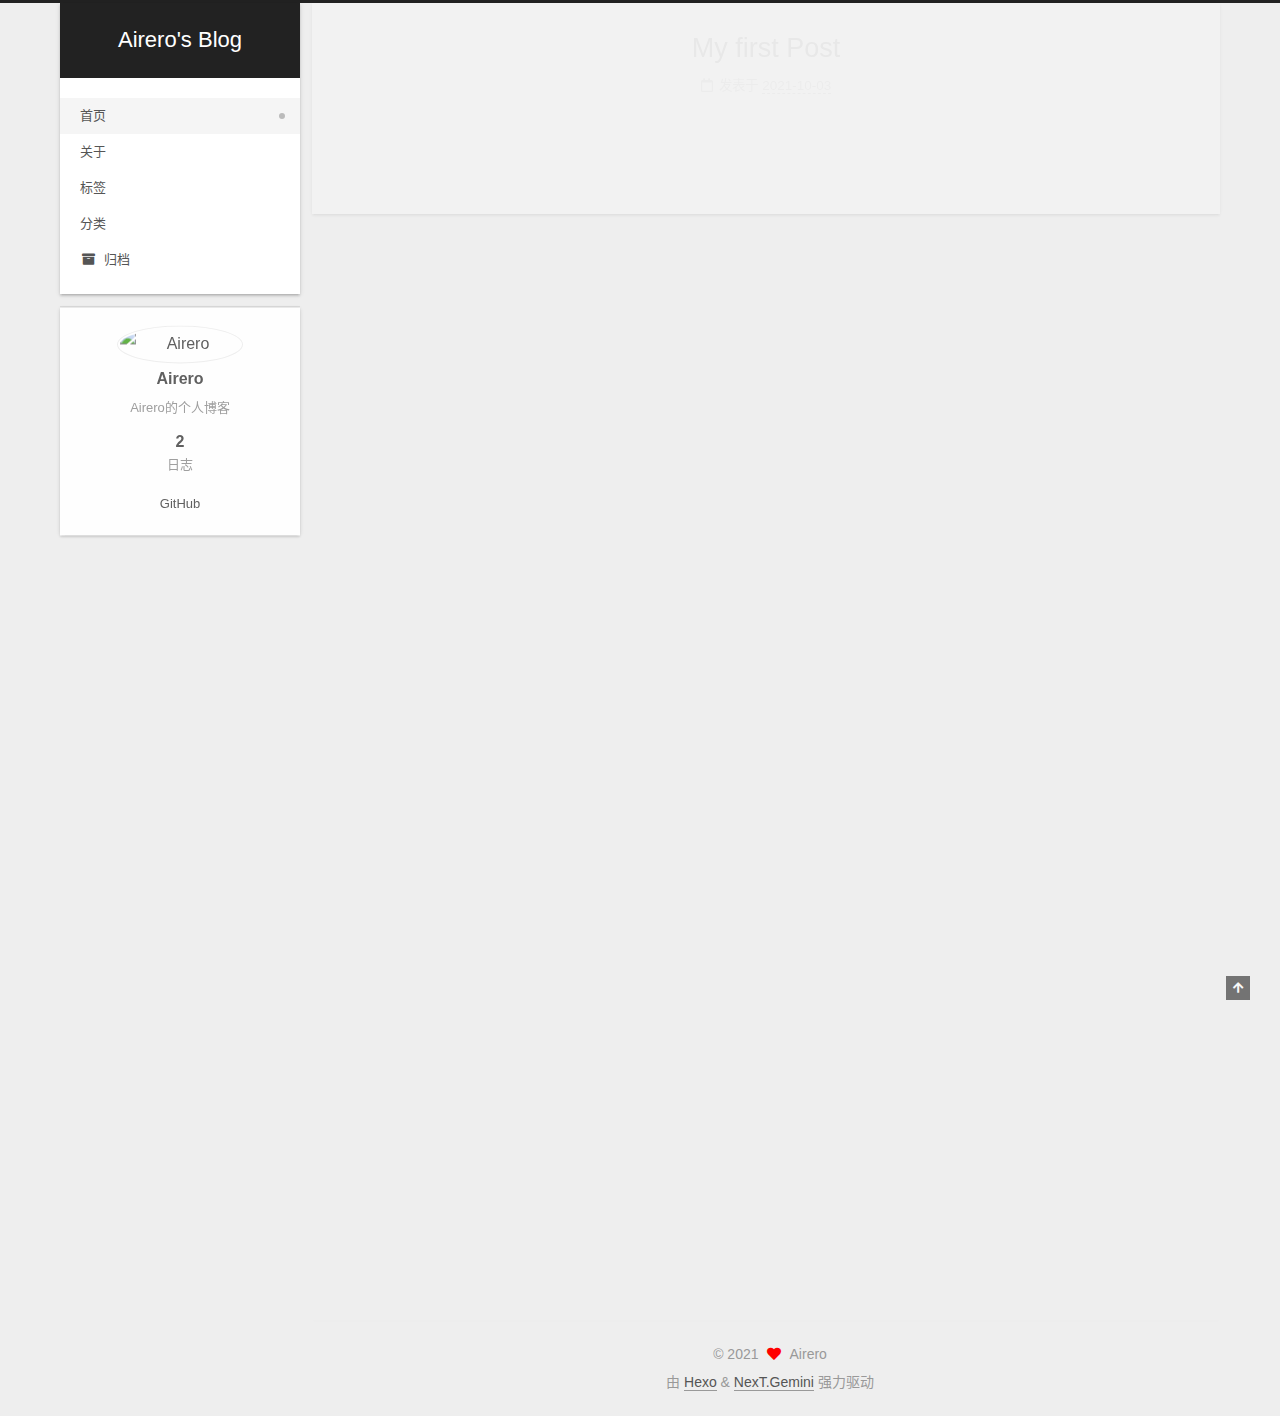
==== index.html @ 8862ce46 "Site updated: 2021-10-03 20:05:01" ====
<!DOCTYPE html>
<html lang="zh-CN">
<head>
  <meta charset="UTF-8">
<meta name="viewport" content="width=device-width, initial-scale=1, maximum-scale=2">
<meta name="theme-color" content="#222">
<meta name="generator" content="Hexo 5.4.0">
  <link rel="apple-touch-icon" sizes="180x180" href="/images/apple-touch-icon-next.png">
  <link rel="icon" type="image/png" sizes="32x32" href="/images/favicon-32x32-next.png">
  <link rel="icon" type="image/png" sizes="16x16" href="/images/favicon-16x16-next.png">
  <link rel="mask-icon" href="/images/logo.svg" color="#222">

<link rel="stylesheet" href="/css/main.css">


<link rel="stylesheet" href="/lib/font-awesome/css/all.min.css">

<script id="hexo-configurations">
    var NexT = window.NexT || {};
    var CONFIG = {"hostname":"example.com","root":"/","scheme":"Gemini","version":"7.8.0","exturl":false,"sidebar":{"position":"left","display":"post","padding":18,"offset":12,"onmobile":false},"copycode":{"enable":false,"show_result":false,"style":null},"back2top":{"enable":true,"sidebar":false,"scrollpercent":false},"bookmark":{"enable":false,"color":"#222","save":"auto"},"fancybox":false,"mediumzoom":false,"lazyload":false,"pangu":false,"comments":{"style":"tabs","active":null,"storage":true,"lazyload":false,"nav":null},"algolia":{"hits":{"per_page":10},"labels":{"input_placeholder":"Search for Posts","hits_empty":"We didn't find any results for the search: ${query}","hits_stats":"${hits} results found in ${time} ms"}},"localsearch":{"enable":false,"trigger":"auto","top_n_per_article":1,"unescape":false,"preload":false},"motion":{"enable":true,"async":false,"transition":{"post_block":"fadeIn","post_header":"slideDownIn","post_body":"slideDownIn","coll_header":"slideLeftIn","sidebar":"slideUpIn"}}};
  </script>

  <meta name="description" content="Airero的个人博客">
<meta property="og:type" content="website">
<meta property="og:title" content="Airero&#39;s Blog">
<meta property="og:url" content="http://example.com/index.html">
<meta property="og:site_name" content="Airero&#39;s Blog">
<meta property="og:description" content="Airero的个人博客">
<meta property="og:locale" content="zh_CN">
<meta property="article:author" content="Airero">
<meta name="twitter:card" content="summary">

<link rel="canonical" href="http://example.com/">


<script id="page-configurations">
  // https://hexo.io/docs/variables.html
  CONFIG.page = {
    sidebar: "",
    isHome : true,
    isPost : false,
    lang   : 'zh-CN'
  };
</script>

  <title>Airero's Blog</title>
  






  <noscript>
  <style>
  .use-motion .brand,
  .use-motion .menu-item,
  .sidebar-inner,
  .use-motion .post-block,
  .use-motion .pagination,
  .use-motion .comments,
  .use-motion .post-header,
  .use-motion .post-body,
  .use-motion .collection-header { opacity: initial; }

  .use-motion .site-title,
  .use-motion .site-subtitle {
    opacity: initial;
    top: initial;
  }

  .use-motion .logo-line-before i { left: initial; }
  .use-motion .logo-line-after i { right: initial; }
  </style>
</noscript>

</head>

<body itemscope itemtype="http://schema.org/WebPage">
  <div class="container use-motion">
    <div class="headband"></div>

    <header class="header" itemscope itemtype="http://schema.org/WPHeader">
      <div class="header-inner"><div class="site-brand-container">
  <div class="site-nav-toggle">
    <div class="toggle" aria-label="切换导航栏">
      <span class="toggle-line toggle-line-first"></span>
      <span class="toggle-line toggle-line-middle"></span>
      <span class="toggle-line toggle-line-last"></span>
    </div>
  </div>

  <div class="site-meta">

    <a href="/" class="brand" rel="start">
      <span class="logo-line-before"><i></i></span>
      <h1 class="site-title">Airero's Blog</h1>
      <span class="logo-line-after"><i></i></span>
    </a>
  </div>

  <div class="site-nav-right">
    <div class="toggle popup-trigger">
    </div>
  </div>
</div>




<nav class="site-nav">
  <ul id="menu" class="main-menu menu">
        <li class="menu-item menu-item-home">

    <a href="/" rel="section"><i class="home fa-fw"></i>首页</a>

  </li>
        <li class="menu-item menu-item-about">

    <a href="/about/" rel="section"><i class="user fa-fw"></i>关于</a>

  </li>
        <li class="menu-item menu-item-tags">

    <a href="/tags/" rel="section"><i class="tags fa-fw"></i>标签</a>

  </li>
        <li class="menu-item menu-item-categories">

    <a href="/categories/" rel="section"><i class="th fa-fw"></i>分类</a>

  </li>
        <li class="menu-item menu-item-archives">

    <a href="/archives/" rel="section"><i class="fa fa-archive fa-fw"></i>归档</a>

  </li>
  </ul>
</nav>




</div>
    </header>

    
  <div class="back-to-top">
    <i class="fa fa-arrow-up"></i>
    <span>0%</span>
  </div>


    <main class="main">
      <div class="main-inner">
        <div class="content-wrap">
          

          <div class="content index posts-expand">
            
      
  
  
  <article itemscope itemtype="http://schema.org/Article" class="post-block" lang="zh-CN">
    <link itemprop="mainEntityOfPage" href="http://example.com/2021/10/03/My-first-Post/">

    <span hidden itemprop="author" itemscope itemtype="http://schema.org/Person">
      <meta itemprop="image" content="/images/avatar.jpg">
      <meta itemprop="name" content="Airero">
      <meta itemprop="description" content="Airero的个人博客">
    </span>

    <span hidden itemprop="publisher" itemscope itemtype="http://schema.org/Organization">
      <meta itemprop="name" content="Airero's Blog">
    </span>
      <header class="post-header">
        <h2 class="post-title" itemprop="name headline">
          
            <a href="/2021/10/03/My-first-Post/" class="post-title-link" itemprop="url">My first Post</a>
        </h2>

        <div class="post-meta">
            <span class="post-meta-item">
              <span class="post-meta-item-icon">
                <i class="far fa-calendar"></i>
              </span>
              <span class="post-meta-item-text">发表于</span>

              <time title="创建时间：2021-10-03 19:29:05" itemprop="dateCreated datePublished" datetime="2021-10-03T19:29:05+08:00">2021-10-03</time>
            </span>

          

        </div>
      </header>

    
    
    
    <div class="post-body" itemprop="articleBody">

      
          
      
    </div>

    
    
    
      <footer class="post-footer">
        <div class="post-eof"></div>
      </footer>
  </article>
  
  
  

      
  
  
  <article itemscope itemtype="http://schema.org/Article" class="post-block" lang="zh-CN">
    <link itemprop="mainEntityOfPage" href="http://example.com/2021/10/03/hello-world/">

    <span hidden itemprop="author" itemscope itemtype="http://schema.org/Person">
      <meta itemprop="image" content="/images/avatar.jpg">
      <meta itemprop="name" content="Airero">
      <meta itemprop="description" content="Airero的个人博客">
    </span>

    <span hidden itemprop="publisher" itemscope itemtype="http://schema.org/Organization">
      <meta itemprop="name" content="Airero's Blog">
    </span>
      <header class="post-header">
        <h2 class="post-title" itemprop="name headline">
          
            <a href="/2021/10/03/hello-world/" class="post-title-link" itemprop="url">Hello World</a>
        </h2>

        <div class="post-meta">
            <span class="post-meta-item">
              <span class="post-meta-item-icon">
                <i class="far fa-calendar"></i>
              </span>
              <span class="post-meta-item-text">发表于</span>

              <time title="创建时间：2021-10-03 14:54:26" itemprop="dateCreated datePublished" datetime="2021-10-03T14:54:26+08:00">2021-10-03</time>
            </span>

          

        </div>
      </header>

    
    
    
    <div class="post-body" itemprop="articleBody">

      
          <p>Welcome to <a target="_blank" rel="noopener" href="https://hexo.io/">Hexo</a>! This is your very first post. Check <a target="_blank" rel="noopener" href="https://hexo.io/docs/">documentation</a> for more info. If you get any problems when using Hexo, you can find the answer in <a target="_blank" rel="noopener" href="https://hexo.io/docs/troubleshooting.html">troubleshooting</a> or you can ask me on <a target="_blank" rel="noopener" href="https://github.com/hexojs/hexo/issues">GitHub</a>.</p>
<h2 id="Quick-Start"><a href="#Quick-Start" class="headerlink" title="Quick Start"></a>Quick Start</h2><h3 id="Create-a-new-post"><a href="#Create-a-new-post" class="headerlink" title="Create a new post"></a>Create a new post</h3><figure class="highlight bash"><table><tr><td class="gutter"><pre><span class="line">1</span><br></pre></td><td class="code"><pre><span class="line">$ hexo new <span class="string">&quot;My New Post&quot;</span></span><br></pre></td></tr></table></figure>

<p>More info: <a target="_blank" rel="noopener" href="https://hexo.io/docs/writing.html">Writing</a></p>
<h3 id="Run-server"><a href="#Run-server" class="headerlink" title="Run server"></a>Run server</h3><figure class="highlight bash"><table><tr><td class="gutter"><pre><span class="line">1</span><br></pre></td><td class="code"><pre><span class="line">$ hexo server</span><br></pre></td></tr></table></figure>

<p>More info: <a target="_blank" rel="noopener" href="https://hexo.io/docs/server.html">Server</a></p>
<h3 id="Generate-static-files"><a href="#Generate-static-files" class="headerlink" title="Generate static files"></a>Generate static files</h3><figure class="highlight bash"><table><tr><td class="gutter"><pre><span class="line">1</span><br></pre></td><td class="code"><pre><span class="line">$ hexo generate</span><br></pre></td></tr></table></figure>

<p>More info: <a target="_blank" rel="noopener" href="https://hexo.io/docs/generating.html">Generating</a></p>
<h3 id="Deploy-to-remote-sites"><a href="#Deploy-to-remote-sites" class="headerlink" title="Deploy to remote sites"></a>Deploy to remote sites</h3><figure class="highlight bash"><table><tr><td class="gutter"><pre><span class="line">1</span><br></pre></td><td class="code"><pre><span class="line">$ hexo deploy</span><br></pre></td></tr></table></figure>

<p>More info: <a target="_blank" rel="noopener" href="https://hexo.io/docs/one-command-deployment.html">Deployment</a></p>

      
    </div>

    
    
    
      <footer class="post-footer">
        <div class="post-eof"></div>
      </footer>
  </article>
  
  
  


  



          </div>
          

<script>
  window.addEventListener('tabs:register', () => {
    let { activeClass } = CONFIG.comments;
    if (CONFIG.comments.storage) {
      activeClass = localStorage.getItem('comments_active') || activeClass;
    }
    if (activeClass) {
      let activeTab = document.querySelector(`a[href="#comment-${activeClass}"]`);
      if (activeTab) {
        activeTab.click();
      }
    }
  });
  if (CONFIG.comments.storage) {
    window.addEventListener('tabs:click', event => {
      if (!event.target.matches('.tabs-comment .tab-content .tab-pane')) return;
      let commentClass = event.target.classList[1];
      localStorage.setItem('comments_active', commentClass);
    });
  }
</script>

        </div>
          
  
  <div class="toggle sidebar-toggle">
    <span class="toggle-line toggle-line-first"></span>
    <span class="toggle-line toggle-line-middle"></span>
    <span class="toggle-line toggle-line-last"></span>
  </div>

  <aside class="sidebar">
    <div class="sidebar-inner">

      <ul class="sidebar-nav motion-element">
        <li class="sidebar-nav-toc">
          文章目录
        </li>
        <li class="sidebar-nav-overview">
          站点概览
        </li>
      </ul>

      <!--noindex-->
      <div class="post-toc-wrap sidebar-panel">
      </div>
      <!--/noindex-->

      <div class="site-overview-wrap sidebar-panel">
        <div class="site-author motion-element" itemprop="author" itemscope itemtype="http://schema.org/Person">
    <img class="site-author-image" itemprop="image" alt="Airero"
      src="/images/avatar.jpg">
  <p class="site-author-name" itemprop="name">Airero</p>
  <div class="site-description" itemprop="description">Airero的个人博客</div>
</div>
<div class="site-state-wrap motion-element">
  <nav class="site-state">
      <div class="site-state-item site-state-posts">
          <a href="/archives/">
        
          <span class="site-state-item-count">2</span>
          <span class="site-state-item-name">日志</span>
        </a>
      </div>
  </nav>
</div>
  <div class="links-of-author motion-element">
      <span class="links-of-author-item">
        <a href="https://github.com/Airero" title="GitHub → https:&#x2F;&#x2F;github.com&#x2F;Airero" rel="noopener" target="_blank"><i class="github fa-fw"></i>GitHub</a>
      </span>
  </div>



      </div>

    </div>
  </aside>
  <div id="sidebar-dimmer"></div>


      </div>
    </main>

    <footer class="footer">
      <div class="footer-inner">
        

        

<div class="copyright">
  
  &copy; 
  <span itemprop="copyrightYear">2021</span>
  <span class="with-love">
    <i class="fa fa-heart"></i>
  </span>
  <span class="author" itemprop="copyrightHolder">Airero</span>
</div>
  <div class="powered-by">由 <a href="https://hexo.io/" class="theme-link" rel="noopener" target="_blank">Hexo</a> & <a href="https://theme-next.org/" class="theme-link" rel="noopener" target="_blank">NexT.Gemini</a> 强力驱动
  </div>

        








      </div>
    </footer>
  </div>

  
  <script src="/lib/anime.min.js"></script>
  <script src="/lib/velocity/velocity.min.js"></script>
  <script src="/lib/velocity/velocity.ui.min.js"></script>

<script src="/js/utils.js"></script>

<script src="/js/motion.js"></script>


<script src="/js/schemes/pisces.js"></script>


<script src="/js/next-boot.js"></script>




  















  

  

</body>
</html>
---- css/main.css ----
:root {
  --body-bg-color: #eee;
  --content-bg-color: #fff;
  --card-bg-color: #f5f5f5;
  --text-color: #555;
  --blockquote-color: #666;
  --link-color: #555;
  --link-hover-color: #222;
  --brand-color: #fff;
  --brand-hover-color: #fff;
  --table-row-odd-bg-color: #f9f9f9;
  --table-row-hover-bg-color: #f5f5f5;
  --menu-item-bg-color: #f5f5f5;
  --btn-default-bg: #fff;
  --btn-default-color: #555;
  --btn-default-border-color: #555;
  --btn-default-hover-bg: #222;
  --btn-default-hover-color: #fff;
  --btn-default-hover-border-color: #222;
}
html {
  line-height: 1.15; /* 1 */
  -webkit-text-size-adjust: 100%; /* 2 */
}
body {
  margin: 0;
}
main {
  display: block;
}
h1 {
  font-size: 2em;
  margin: 0.67em 0;
}
hr {
  box-sizing: content-box; /* 1 */
  height: 0; /* 1 */
  overflow: visible; /* 2 */
}
pre {
  font-family: monospace, monospace; /* 1 */
  font-size: 1em; /* 2 */
}
a {
  background: transparent;
}
abbr[title] {
  border-bottom: none; /* 1 */
  text-decoration: underline; /* 2 */
  text-decoration: underline dotted; /* 2 */
}
b,
strong {
  font-weight: bolder;
}
code,
kbd,
samp {
  font-family: monospace, monospace; /* 1 */
  font-size: 1em; /* 2 */
}
small {
  font-size: 80%;
}
sub,
sup {
  font-size: 75%;
  line-height: 0;
  position: relative;
  vertical-align: baseline;
}
sub {
  bottom: -0.25em;
}
sup {
  top: -0.5em;
}
img {
  border-style: none;
}
button,
input,
optgroup,
select,
textarea {
  font-family: inherit; /* 1 */
  font-size: 100%; /* 1 */
  line-height: 1.15; /* 1 */
  margin: 0; /* 2 */
}
button,
input {
/* 1 */
  overflow: visible;
}
button,
select {
/* 1 */
  text-transform: none;
}
button,
[type='button'],
[type='reset'],
[type='submit'] {
  -webkit-appearance: button;
}
button::-moz-focus-inner,
[type='button']::-moz-focus-inner,
[type='reset']::-moz-focus-inner,
[type='submit']::-moz-focus-inner {
  border-style: none;
  padding: 0;
}
button:-moz-focusring,
[type='button']:-moz-focusring,
[type='reset']:-moz-focusring,
[type='submit']:-moz-focusring {
  outline: 1px dotted ButtonText;
}
fieldset {
  padding: 0.35em 0.75em 0.625em;
}
legend {
  box-sizing: border-box; /* 1 */
  color: inherit; /* 2 */
  display: table; /* 1 */
  max-width: 100%; /* 1 */
  padding: 0; /* 3 */
  white-space: normal; /* 1 */
}
progress {
  vertical-align: baseline;
}
textarea {
  overflow: auto;
}
[type='checkbox'],
[type='radio'] {
  box-sizing: border-box; /* 1 */
  padding: 0; /* 2 */
}
[type='number']::-webkit-inner-spin-button,
[type='number']::-webkit-outer-spin-button {
  height: auto;
}
[type='search'] {
  outline-offset: -2px; /* 2 */
  -webkit-appearance: textfield; /* 1 */
}
[type='search']::-webkit-search-decoration {
  -webkit-appearance: none;
}
::-webkit-file-upload-button {
  font: inherit; /* 2 */
  -webkit-appearance: button; /* 1 */
}
details {
  display: block;
}
summary {
  display: list-item;
}
template {
  display: none;
}
[hidden] {
  display: none;
}
::selection {
  background: #262a30;
  color: #eee;
}
html,
body {
  height: 100%;
}
body {
  background: var(--body-bg-color);
  color: var(--text-color);
  font-family: 'Lato', "PingFang SC", "Microsoft YaHei", sans-serif;
  font-size: 1em;
  line-height: 2;
}
@media (max-width: 991px) {
  body {
    padding-left: 0 !important;
    padding-right: 0 !important;
  }
}
h1,
h2,
h3,
h4,
h5,
h6 {
  font-family: 'Lato', "PingFang SC", "Microsoft YaHei", sans-serif;
  font-weight: bold;
  line-height: 1.5;
  margin: 20px 0 15px;
}
h1 {
  font-size: 1.5em;
}
h2 {
  font-size: 1.375em;
}
h3 {
  font-size: 1.25em;
}
h4 {
  font-size: 1.125em;
}
h5 {
  font-size: 1em;
}
h6 {
  font-size: 0.875em;
}
p {
  margin: 0 0 20px 0;
}
a,
span.exturl {
  border-bottom: 1px solid #999;
  color: var(--link-color);
  outline: 0;
  text-decoration: none;
  overflow-wrap: break-word;
  word-wrap: break-word;
  cursor: pointer;
}
a:hover,
span.exturl:hover {
  border-bottom-color: var(--link-hover-color);
  color: var(--link-hover-color);
}
iframe,
img,
video {
  display: block;
  margin-left: auto;
  margin-right: auto;
  max-width: 100%;
}
hr {
  background-image: repeating-linear-gradient(-45deg, #ddd, #ddd 4px, transparent 4px, transparent 8px);
  border: 0;
  height: 3px;
  margin: 40px 0;
}
blockquote {
  border-left: 4px solid #ddd;
  color: var(--blockquote-color);
  margin: 0;
  padding: 0 15px;
}
blockquote cite::before {
  content: '-';
  padding: 0 5px;
}
dt {
  font-weight: bold;
}
dd {
  margin: 0;
  padding: 0;
}
kbd {
  background-color: #f5f5f5;
  background-image: linear-gradient(#eee, #fff, #eee);
  border: 1px solid #ccc;
  border-radius: 0.2em;
  box-shadow: 0.1em 0.1em 0.2em rgba(0,0,0,0.1);
  color: #555;
  font-family: inherit;
  padding: 0.1em 0.3em;
  white-space: nowrap;
}
.table-container {
  overflow: auto;
}
table {
  border-collapse: collapse;
  border-spacing: 0;
  font-size: 0.875em;
  margin: 0 0 20px 0;
  width: 100%;
}
tbody tr:nth-of-type(odd) {
  background: var(--table-row-odd-bg-color);
}
tbody tr:hover {
  background: var(--table-row-hover-bg-color);
}
caption,
th,
td {
  font-weight: normal;
  padding: 8px;
  vertical-align: middle;
}
th,
td {
  border: 1px solid #ddd;
  border-bottom: 3px solid #ddd;
}
th {
  font-weight: 700;
  padding-bottom: 10px;
}
td {
  border-bottom-width: 1px;
}
.btn {
  background: var(--btn-default-bg);
  border: 2px solid var(--btn-default-border-color);
  border-radius: 2px;
  color: var(--btn-default-color);
  display: inline-block;
  font-size: 0.875em;
  line-height: 2;
  padding: 0 20px;
  text-decoration: none;
  transition-property: background-color;
  transition-delay: 0s;
  transition-duration: 0.2s;
  transition-timing-function: ease-in-out;
}
.btn:hover {
  background: var(--btn-default-hover-bg);
  border-color: var(--btn-default-hover-border-color);
  color: var(--btn-default-hover-color);
}
.btn + .btn {
  margin: 0 0 8px 8px;
}
.btn .fa-fw {
  text-align: left;
  width: 1.285714285714286em;
}
.toggle {
  line-height: 0;
}
.toggle .toggle-line {
  background: #fff;
  display: inline-block;
  height: 2px;
  left: 0;
  position: relative;
  top: 0;
  transition: all 0.4s;
  vertical-align: top;
  width: 100%;
}
.toggle .toggle-line:not(:first-child) {
  margin-top: 3px;
}
.toggle.toggle-arrow .toggle-line-first {
  left: 50%;
  top: 2px;
  transform: rotate(45deg);
  width: 50%;
}
.toggle.toggle-arrow .toggle-line-middle {
  left: 2px;
  width: 90%;
}
.toggle.toggle-arrow .toggle-line-last {
  left: 50%;
  top: -2px;
  transform: rotate(-45deg);
  width: 50%;
}
.toggle.toggle-close .toggle-line-first {
  transform: rotate(-45deg);
  top: 5px;
}
.toggle.toggle-close .toggle-line-middle {
  opacity: 0;
}
.toggle.toggle-close .toggle-line-last {
  transform: rotate(45deg);
  top: -5px;
}
.highlight,
pre {
  background: #f7f7f7;
  color: #4d4d4c;
  line-height: 1.6;
  margin: 0 auto 20px;
}
pre,
code {
  font-family: consolas, Menlo, monospace, "PingFang SC", "Microsoft YaHei";
}
code {
  background: #eee;
  border-radius: 3px;
  color: #555;
  padding: 2px 4px;
  overflow-wrap: break-word;
  word-wrap: break-word;
}
.highlight *::selection {
  background: #d6d6d6;
}
.highlight pre {
  border: 0;
  margin: 0;
  padding: 10px 0;
}
.highlight table {
  border: 0;
  margin: 0;
  width: auto;
}
.highlight td {
  border: 0;
  padding: 0;
}
.highlight figcaption {
  background: #eff2f3;
  color: #4d4d4c;
  display: flex;
  font-size: 0.875em;
  justify-content: space-between;
  line-height: 1.2;
  padding: 0.5em;
}
.highlight figcaption a {
  color: #4d4d4c;
}
.highlight figcaption a:hover {
  border-bottom-color: #4d4d4c;
}
.highlight .gutter {
  -moz-user-select: none;
  -ms-user-select: none;
  -webkit-user-select: none;
  user-select: none;
}
.highlight .gutter pre {
  background: #eff2f3;
  color: #869194;
  padding-left: 10px;
  padding-right: 10px;
  text-align: right;
}
.highlight .code pre {
  background: #f7f7f7;
  padding-left: 10px;
  width: 100%;
}
.gist table {
  width: auto;
}
.gist table td {
  border: 0;
}
pre {
  overflow: auto;
  padding: 10px;
}
pre code {
  background: none;
  color: #4d4d4c;
  font-size: 0.875em;
  padding: 0;
  text-shadow: none;
}
pre .deletion {
  background: #fdd;
}
pre .addition {
  background: #dfd;
}
pre .meta {
  color: #eab700;
  -moz-user-select: none;
  -ms-user-select: none;
  -webkit-user-select: none;
  user-select: none;
}
pre .comment {
  color: #8e908c;
}
pre .variable,
pre .attribute,
pre .tag,
pre .name,
pre .regexp,
pre .ruby .constant,
pre .xml .tag .title,
pre .xml .pi,
pre .xml .doctype,
pre .html .doctype,
pre .css .id,
pre .css .class,
pre .css .pseudo {
  color: #c82829;
}
pre .number,
pre .preprocessor,
pre .built_in,
pre .builtin-name,
pre .literal,
pre .params,
pre .constant,
pre .command {
  color: #f5871f;
}
pre .ruby .class .title,
pre .css .rules .attribute,
pre .string,
pre .symbol,
pre .value,
pre .inheritance,
pre .header,
pre .ruby .symbol,
pre .xml .cdata,
pre .special,
pre .formula {
  color: #718c00;
}
pre .title,
pre .css .hexcolor {
  color: #3e999f;
}
pre .function,
pre .python .decorator,
pre .python .title,
pre .ruby .function .title,
pre .ruby .title .keyword,
pre .perl .sub,
pre .javascript .title,
pre .coffeescript .title {
  color: #4271ae;
}
pre .keyword,
pre .javascript .function {
  color: #8959a8;
}
.blockquote-center {
  border-left: none;
  margin: 40px 0;
  padding: 0;
  position: relative;
  text-align: center;
}
.blockquote-center .fa {
  display: block;
  opacity: 0.6;
  position: absolute;
  width: 100%;
}
.blockquote-center .fa-quote-left {
  border-top: 1px solid #ccc;
  text-align: left;
  top: -20px;
}
.blockquote-center .fa-quote-right {
  border-bottom: 1px solid #ccc;
  text-align: right;
  bottom: -20px;
}
.blockquote-center p,
.blockquote-center div {
  text-align: center;
}
.post-body .group-picture img {
  margin: 0 auto;
  padding: 0 3px;
}
.group-picture-row {
  margin-bottom: 6px;
  overflow: hidden;
}
.group-picture-column {
  float: left;
  margin-bottom: 10px;
}
.post-body .label {
  color: #555;
  display: inline;
  padding: 0 2px;
}
.post-body .label.default {
  background: #f0f0f0;
}
.post-body .label.primary {
  background: #efe6f7;
}
.post-body .label.info {
  background: #e5f2f8;
}
.post-body .label.success {
  background: #e7f4e9;
}
.post-body .label.warning {
  background: #fcf6e1;
}
.post-body .label.danger {
  background: #fae8eb;
}
.post-body .tabs {
  margin-bottom: 20px;
}
.post-body .tabs,
.tabs-comment {
  display: block;
  padding-top: 10px;
  position: relative;
}
.post-body .tabs ul.nav-tabs,
.tabs-comment ul.nav-tabs {
  display: flex;
  flex-wrap: wrap;
  margin: 0;
  margin-bottom: -1px;
  padding: 0;
}
@media (max-width: 413px) {
  .post-body .tabs ul.nav-tabs,
  .tabs-comment ul.nav-tabs {
    display: block;
    margin-bottom: 5px;
  }
}
.post-body .tabs ul.nav-tabs li.tab,
.tabs-comment ul.nav-tabs li.tab {
  border-bottom: 1px solid #ddd;
  border-left: 1px solid transparent;
  border-right: 1px solid transparent;
  border-top: 3px solid transparent;
  flex-grow: 1;
  list-style-type: none;
  border-radius: 0 0 0 0;
}
@media (max-width: 413px) {
  .post-body .tabs ul.nav-tabs li.tab,
  .tabs-comment ul.nav-tabs li.tab {
    border-bottom: 1px solid transparent;
    border-left: 3px solid transparent;
    border-right: 1px solid transparent;
    border-top: 1px solid transparent;
  }
}
@media (max-width: 413px) {
  .post-body .tabs ul.nav-tabs li.tab,
  .tabs-comment ul.nav-tabs li.tab {
    border-radius: 0;
  }
}
.post-body .tabs ul.nav-tabs li.tab a,
.tabs-comment ul.nav-tabs li.tab a {
  border-bottom: initial;
  display: block;
  line-height: 1.8;
  outline: 0;
  padding: 0.25em 0.75em;
  text-align: center;
  transition-delay: 0s;
  transition-duration: 0.2s;
  transition-timing-function: ease-out;
}
.post-body .tabs ul.nav-tabs li.tab a i,
.tabs-comment ul.nav-tabs li.tab a i {
  width: 1.285714285714286em;
}
.post-body .tabs ul.nav-tabs li.tab.active,
.tabs-comment ul.nav-tabs li.tab.active {
  border-bottom: 1px solid transparent;
  border-left: 1px solid #ddd;
  border-right: 1px solid #ddd;
  border-top: 3px solid #fc6423;
}
@media (max-width: 413px) {
  .post-body .tabs ul.nav-tabs li.tab.active,
  .tabs-comment ul.nav-tabs li.tab.active {
    border-bottom: 1px solid #ddd;
    border-left: 3px solid #fc6423;
    border-right: 1px solid #ddd;
    border-top: 1px solid #ddd;
  }
}
.post-body .tabs ul.nav-tabs li.tab.active a,
.tabs-comment ul.nav-tabs li.tab.active a {
  color: var(--link-color);
  cursor: default;
}
.post-body .tabs .tab-content .tab-pane,
.tabs-comment .tab-content .tab-pane {
  border: 1px solid #ddd;
  border-top: 0;
  padding: 20px 20px 0 20px;
  border-radius: 0;
}
.post-body .tabs .tab-content .tab-pane:not(.active),
.tabs-comment .tab-content .tab-pane:not(.active) {
  display: none;
}
.post-body .tabs .tab-content .tab-pane.active,
.tabs-comment .tab-content .tab-pane.active {
  display: block;
}
.post-body .tabs .tab-content .tab-pane.active:nth-of-type(1),
.tabs-comment .tab-content .tab-pane.active:nth-of-type(1) {
  border-radius: 0 0 0 0;
}
@media (max-width: 413px) {
  .post-body .tabs .tab-content .tab-pane.active:nth-of-type(1),
  .tabs-comment .tab-content .tab-pane.active:nth-of-type(1) {
    border-radius: 0;
  }
}
.post-body .note {
  border-radius: 3px;
  margin-bottom: 20px;
  padding: 1em;
  position: relative;
  border: 1px solid #eee;
  border-left-width: 5px;
}
.post-body .note h2,
.post-body .note h3,
.post-body .note h4,
.post-body .note h5,
.post-body .note h6 {
  margin-top: 0;
  border-bottom: initial;
  margin-bottom: 0;
  padding-top: 0;
}
.post-body .note p:first-child,
.post-body .note ul:first-child,
.post-body .note ol:first-child,
.post-body .note table:first-child,
.post-body .note pre:first-child,
.post-body .note blockquote:first-child,
.post-body .note img:first-child {
  margin-top: 0;
}
.post-body .note p:last-child,
.post-body .note ul:last-child,
.post-body .note ol:last-child,
.post-body .note table:last-child,
.post-body .note pre:last-child,
.post-body .note blockquote:last-child,
.post-body .note img:last-child {
  margin-bottom: 0;
}
.post-body .note.default {
  border-left-color: #777;
}
.post-body .note.default h2,
.post-body .note.default h3,
.post-body .note.default h4,
.post-body .note.default h5,
.post-body .note.default h6 {
  color: #777;
}
.post-body .note.primary {
  border-left-color: #6f42c1;
}
.post-body .note.primary h2,
.post-body .note.primary h3,
.post-body .note.primary h4,
.post-body .note.primary h5,
.post-body .note.primary h6 {
  color: #6f42c1;
}
.post-body .note.info {
  border-left-color: #428bca;
}
.post-body .note.info h2,
.post-body .note.info h3,
.post-body .note.info h4,
.post-body .note.info h5,
.post-body .note.info h6 {
  color: #428bca;
}
.post-body .note.success {
  border-left-color: #5cb85c;
}
.post-body .note.success h2,
.post-body .note.success h3,
.post-body .note.success h4,
.post-body .note.success h5,
.post-body .note.success h6 {
  color: #5cb85c;
}
.post-body .note.warning {
  border-left-color: #f0ad4e;
}
.post-body .note.warning h2,
.post-body .note.warning h3,
.post-body .note.warning h4,
.post-body .note.warning h5,
.post-body .note.warning h6 {
  color: #f0ad4e;
}
.post-body .note.danger {
  border-left-color: #d9534f;
}
.post-body .note.danger h2,
.post-body .note.danger h3,
.post-body .note.danger h4,
.post-body .note.danger h5,
.post-body .note.danger h6 {
  color: #d9534f;
}
.pagination .prev,
.pagination .next,
.pagination .page-number,
.pagination .space {
  display: inline-block;
  margin: 0 10px;
  padding: 0 11px;
  position: relative;
  top: -1px;
}
@media (max-width: 767px) {
  .pagination .prev,
  .pagination .next,
  .pagination .page-number,
  .pagination .space {
    margin: 0 5px;
  }
}
.pagination {
  border-top: 1px solid #eee;
  margin: 120px 0 0;
  text-align: center;
}
.pagination .prev,
.pagination .next,
.pagination .page-number {
  border-bottom: 0;
  border-top: 1px solid #eee;
  transition-property: border-color;
  transition-delay: 0s;
  transition-duration: 0.2s;
  transition-timing-function: ease-in-out;
}
.pagination .prev:hover,
.pagination .next:hover,
.pagination .page-number:hover {
  border-top-color: #222;
}
.pagination .space {
  margin: 0;
  padding: 0;
}
.pagination .prev {
  margin-left: 0;
}
.pagination .next {
  margin-right: 0;
}
.pagination .page-number.current {
  background: #ccc;
  border-top-color: #ccc;
  color: #fff;
}
@media (max-width: 767px) {
  .pagination {
    border-top: none;
  }
  .pagination .prev,
  .pagination .next,
  .pagination .page-number {
    border-bottom: 1px solid #eee;
    border-top: 0;
    margin-bottom: 10px;
    padding: 0 10px;
  }
  .pagination .prev:hover,
  .pagination .next:hover,
  .pagination .page-number:hover {
    border-bottom-color: #222;
  }
}
.comments {
  margin-top: 60px;
  overflow: hidden;
}
.comment-button-group {
  display: flex;
  flex-wrap: wrap-reverse;
  justify-content: center;
  margin: 1em 0;
}
.comment-button-group .comment-button {
  margin: 0.1em 0.2em;
}
.comment-button-group .comment-button.active {
  background: var(--btn-default-hover-bg);
  border-color: var(--btn-default-hover-border-color);
  color: var(--btn-default-hover-color);
}
.comment-position {
  display: none;
}
.comment-position.active {
  display: block;
}
.tabs-comment {
  background: var(--content-bg-color);
  margin-top: 4em;
  padding-top: 0;
}
.tabs-comment .comments {
  border: 0;
  box-shadow: none;
  margin-top: 0;
  padding-top: 0;
}
.container {
  min-height: 100%;
  position: relative;
}
.main-inner {
  margin: 0 auto;
  width: calc(100% - 20px);
}
@media (min-width: 1200px) {
  .main-inner {
    width: 1160px;
  }
}
@media (min-width: 1600px) {
  .main-inner {
    width: 73%;
  }
}
@media (max-width: 767px) {
  .content-wrap {
    padding: 0 20px;
  }
}
.header {
  background: transparent;
}
.header-inner {
  margin: 0 auto;
  width: calc(100% - 20px);
}
@media (min-width: 1200px) {
  .header-inner {
    width: 1160px;
  }
}
@media (min-width: 1600px) {
  .header-inner {
    width: 73%;
  }
}
.site-brand-container {
  display: flex;
  flex-shrink: 0;
  padding: 0 10px;
}
.headband {
  background: #222;
  height: 3px;
}
.site-meta {
  flex-grow: 1;
  text-align: center;
}
@media (max-width: 767px) {
  .site-meta {
    text-align: center;
  }
}
.brand {
  border-bottom: none;
  color: var(--brand-color);
  display: inline-block;
  line-height: 1.375em;
  padding: 0 40px;
  position: relative;
}
.brand:hover {
  color: var(--brand-hover-color);
}
.site-title {
  font-family: 'Lato', "PingFang SC", "Microsoft YaHei", sans-serif;
  font-size: 1.375em;
  font-weight: normal;
  margin: 0;
}
.site-subtitle {
  color: #ddd;
  font-size: 0.8125em;
  margin: 10px 0;
}
.use-motion .brand {
  opacity: 0;
}
.use-motion .site-title,
.use-motion .site-subtitle,
.use-motion .custom-logo-image {
  opacity: 0;
  position: relative;
  top: -10px;
}
.site-nav-toggle,
.site-nav-right {
  display: none;
}
@media (max-width: 767px) {
  .site-nav-toggle,
  .site-nav-right {
    display: flex;
    flex-direction: column;
    justify-content: center;
  }
}
.site-nav-toggle .toggle,
.site-nav-right .toggle {
  color: var(--text-color);
  padding: 10px;
  width: 22px;
}
.site-nav-toggle .toggle .toggle-line,
.site-nav-right .toggle .toggle-line {
  background: var(--text-color);
  border-radius: 1px;
}
.site-nav {
  display: block;
}
@media (max-width: 767px) {
  .site-nav {
    clear: both;
    display: none;
  }
}
.site-nav.site-nav-on {
  display: block;
}
.menu {
  margin-top: 20px;
  padding-left: 0;
  text-align: center;
}
.menu-item {
  display: inline-block;
  list-style: none;
  margin: 0 10px;
}
@media (max-width: 767px) {
  .menu-item {
    display: block;
    margin-top: 10px;
  }
  .menu-item.menu-item-search {
    display: none;
  }
}
.menu-item a,
.menu-item span.exturl {
  border-bottom: 0;
  display: block;
  font-size: 0.8125em;
  transition-property: border-color;
  transition-delay: 0s;
  transition-duration: 0.2s;
  transition-timing-function: ease-in-out;
}
@media (hover: none) {
  .menu-item a:hover,
  .menu-item span.exturl:hover {
    border-bottom-color: transparent !important;
  }
}
.menu-item .fa,
.menu-item .fab,
.menu-item .far,
.menu-item .fas {
  margin-right: 8px;
}
.menu-item .badge {
  display: inline-block;
  font-weight: bold;
  line-height: 1;
  margin-left: 0.35em;
  margin-top: 0.35em;
  text-align: center;
  white-space: nowrap;
}
@media (max-width: 767px) {
  .menu-item .badge {
    float: right;
    margin-left: 0;
  }
}
.menu-item-active a,
.menu .menu-item a:hover,
.menu .menu-item span.exturl:hover {
  background: var(--menu-item-bg-color);
}
.use-motion .menu-item {
  opacity: 0;
}
.sidebar {
  background: #222;
  bottom: 0;
  box-shadow: inset 0 2px 6px #000;
  position: fixed;
  top: 0;
}
@media (max-width: 991px) {
  .sidebar {
    display: none;
  }
}
.sidebar-inner {
  color: #999;
  padding: 18px 10px;
  text-align: center;
}
.cc-license {
  margin-top: 10px;
  text-align: center;
}
.cc-license .cc-opacity {
  border-bottom: none;
  opacity: 0.7;
}
.cc-license .cc-opacity:hover {
  opacity: 0.9;
}
.cc-license img {
  display: inline-block;
}
.site-author-image {
  border: 1px solid #eee;
  display: block;
  margin: 0 auto;
  max-width: 120px;
  padding: 2px;
  border-radius: 50%;
}
.site-author-name {
  color: var(--text-color);
  font-weight: 600;
  margin: 0;
  text-align: center;
}
.site-description {
  color: #999;
  font-size: 0.8125em;
  margin-top: 0;
  text-align: center;
}
.links-of-author {
  margin-top: 15px;
}
.links-of-author a,
.links-of-author span.exturl {
  border-bottom-color: #555;
  display: inline-block;
  font-size: 0.8125em;
  margin-bottom: 10px;
  margin-right: 10px;
  vertical-align: middle;
}
.links-of-author a::before,
.links-of-author span.exturl::before {
  background: #94ff22;
  border-radius: 50%;
  content: ' ';
  display: inline-block;
  height: 4px;
  margin-right: 3px;
  vertical-align: middle;
  width: 4px;
}
.sidebar-button {
  margin-top: 15px;
}
.sidebar-button a {
  border: 1px solid #fc6423;
  border-radius: 4px;
  color: #fc6423;
  display: inline-block;
  padding: 0 15px;
}
.sidebar-button a .fa,
.sidebar-button a .fab,
.sidebar-button a .far,
.sidebar-button a .fas {
  margin-right: 5px;
}
.sidebar-button a:hover {
  background: #fc6423;
  border: 1px solid #fc6423;
  color: #fff;
}
.sidebar-button a:hover .fa,
.sidebar-button a:hover .fab,
.sidebar-button a:hover .far,
.sidebar-button a:hover .fas {
  color: #fff;
}
.links-of-blogroll {
  font-size: 0.8125em;
  margin-top: 10px;
}
.links-of-blogroll-title {
  font-size: 0.875em;
  font-weight: 600;
  margin-top: 0;
}
.links-of-blogroll-list {
  list-style: none;
  margin: 0;
  padding: 0;
}
#sidebar-dimmer {
  display: none;
}
@media (max-width: 767px) {
  #sidebar-dimmer {
    background: #000;
    display: block;
    height: 100%;
    left: 100%;
    opacity: 0;
    position: fixed;
    top: 0;
    width: 100%;
    z-index: 1100;
  }
  .sidebar-active + #sidebar-dimmer {
    opacity: 0.7;
    transform: translateX(-100%);
    transition: opacity 0.5s;
  }
}
.sidebar-nav {
  margin: 0;
  padding-bottom: 20px;
  padding-left: 0;
}
.sidebar-nav li {
  border-bottom: 1px solid transparent;
  color: var(--text-color);
  cursor: pointer;
  display: inline-block;
  font-size: 0.875em;
}
.sidebar-nav li.sidebar-nav-overview {
  margin-left: 10px;
}
.sidebar-nav li:hover {
  color: #fc6423;
}
.sidebar-nav .sidebar-nav-active {
  border-bottom-color: #fc6423;
  color: #fc6423;
}
.sidebar-nav .sidebar-nav-active:hover {
  color: #fc6423;
}
.sidebar-panel {
  display: none;
  overflow-x: hidden;
  overflow-y: auto;
}
.sidebar-panel-active {
  display: block;
}
.sidebar-toggle {
  background: #222;
  bottom: 45px;
  cursor: pointer;
  height: 14px;
  left: 30px;
  padding: 5px;
  position: fixed;
  width: 14px;
  z-index: 1300;
}
@media (max-width: 991px) {
  .sidebar-toggle {
    left: 20px;
    opacity: 0.8;
    display: none;
  }
}
.sidebar-toggle:hover .toggle-line {
  background: #fc6423;
}
.post-toc {
  font-size: 0.875em;
}
.post-toc ol {
  list-style: none;
  margin: 0;
  padding: 0 2px 5px 10px;
  text-align: left;
}
.post-toc ol > ol {
  padding-left: 0;
}
.post-toc ol a {
  transition-property: all;
  transition-delay: 0s;
  transition-duration: 0.2s;
  transition-timing-function: ease-in-out;
}
.post-toc .nav-item {
  line-height: 1.8;
  overflow: hidden;
  text-overflow: ellipsis;
  white-space: nowrap;
}
.post-toc .nav .nav-child {
  display: none;
}
.post-toc .nav .active > .nav-child {
  display: block;
}
.post-toc .nav .active-current > .nav-child {
  display: block;
}
.post-toc .nav .active-current > .nav-child > .nav-item {
  display: block;
}
.post-toc .nav .active > a {
  border-bottom-color: #fc6423;
  color: #fc6423;
}
.post-toc .nav .active-current > a {
  color: #fc6423;
}
.post-toc .nav .active-current > a:hover {
  color: #fc6423;
}
.site-state {
  display: flex;
  justify-content: center;
  line-height: 1.4;
  margin-top: 10px;
  overflow: hidden;
  text-align: center;
  white-space: nowrap;
}
.site-state-item {
  padding: 0 15px;
}
.site-state-item:not(:first-child) {
  border-left: 1px solid #eee;
}
.site-state-item a {
  border-bottom: none;
}
.site-state-item-count {
  display: block;
  font-size: 1em;
  font-weight: 600;
  text-align: center;
}
.site-state-item-name {
  color: #999;
  font-size: 0.8125em;
}
.footer {
  color: #999;
  font-size: 0.875em;
  padding: 20px 0;
}
.footer.footer-fixed {
  bottom: 0;
  left: 0;
  position: absolute;
  right: 0;
}
.footer-inner {
  box-sizing: border-box;
  margin: 0 auto;
  text-align: center;
  width: calc(100% - 20px);
}
@media (min-width: 1200px) {
  .footer-inner {
    width: 1160px;
  }
}
@media (min-width: 1600px) {
  .footer-inner {
    width: 73%;
  }
}
.languages {
  display: inline-block;
  font-size: 1.125em;
  position: relative;
}
.languages .lang-select-label span {
  margin: 0 0.5em;
}
.languages .lang-select {
  height: 100%;
  left: 0;
  opacity: 0;
  position: absolute;
  top: 0;
  width: 100%;
}
.with-love {
  color: #ff0000;
  display: inline-block;
  margin: 0 5px;
}
.powered-by,
.theme-info {
  display: inline-block;
}
@-moz-keyframes iconAnimate {
  0%, 100% {
    transform: scale(1);
  }
  10%, 30% {
    transform: scale(0.9);
  }
  20%, 40%, 60%, 80% {
    transform: scale(1.1);
  }
  50%, 70% {
    transform: scale(1.1);
  }
}
@-webkit-keyframes iconAnimate {
  0%, 100% {
    transform: scale(1);
  }
  10%, 30% {
    transform: scale(0.9);
  }
  20%, 40%, 60%, 80% {
    transform: scale(1.1);
  }
  50%, 70% {
    transform: scale(1.1);
  }
}
@-o-keyframes iconAnimate {
  0%, 100% {
    transform: scale(1);
  }
  10%, 30% {
    transform: scale(0.9);
  }
  20%, 40%, 60%, 80% {
    transform: scale(1.1);
  }
  50%, 70% {
    transform: scale(1.1);
  }
}
@keyframes iconAnimate {
  0%, 100% {
    transform: scale(1);
  }
  10%, 30% {
    transform: scale(0.9);
  }
  20%, 40%, 60%, 80% {
    transform: scale(1.1);
  }
  50%, 70% {
    transform: scale(1.1);
  }
}
.back-to-top {
  font-size: 12px;
  text-align: center;
  transition-delay: 0s;
  transition-duration: 0.2s;
  transition-timing-function: ease-in-out;
}
.back-to-top {
  background: #222;
  bottom: -100px;
  box-sizing: border-box;
  color: #fff;
  cursor: pointer;
  left: 30px;
  opacity: 0.6;
  padding: 0 6px;
  position: fixed;
  transition-property: bottom;
  z-index: 1300;
  width: 24px;
}
.back-to-top span {
  display: none;
}
.back-to-top:hover {
  color: #fc6423;
}
.back-to-top.back-to-top-on {
  bottom: 30px;
}
@media (max-width: 991px) {
  .back-to-top {
    left: 20px;
    opacity: 0.8;
  }
}
.post-body {
  font-family: 'Lato', "PingFang SC", "Microsoft YaHei", sans-serif;
  overflow-wrap: break-word;
  word-wrap: break-word;
}
@media (min-width: 1200px) {
  .post-body {
    font-size: 1.125em;
  }
}
.post-body .exturl .fa {
  font-size: 0.875em;
  margin-left: 4px;
}
.post-body .image-caption,
.post-body .figure .caption {
  color: #999;
  font-size: 0.875em;
  font-weight: bold;
  line-height: 1;
  margin: -20px auto 15px;
  text-align: center;
}
.post-sticky-flag {
  display: inline-block;
  transform: rotate(30deg);
}
.post-button {
  margin-top: 40px;
  text-align: center;
}
.use-motion .post-block,
.use-motion .pagination,
.use-motion .comments {
  opacity: 0;
}
.use-motion .post-header {
  opacity: 0;
}
.use-motion .post-body {
  opacity: 0;
}
.use-motion .collection-header {
  opacity: 0;
}
.posts-collapse {
  margin-left: 35px;
  position: relative;
}
@media (max-width: 767px) {
  .posts-collapse {
    margin-left: 0px;
    margin-right: 0px;
  }
}
.posts-collapse .collection-title {
  font-size: 1.125em;
  position: relative;
}
.posts-collapse .collection-title::before {
  background: #999;
  border: 1px solid #fff;
  border-radius: 50%;
  content: ' ';
  height: 10px;
  left: 0;
  margin-left: -6px;
  margin-top: -4px;
  position: absolute;
  top: 50%;
  width: 10px;
}
.posts-collapse .collection-year {
  font-size: 1.5em;
  font-weight: bold;
  margin: 60px 0;
  position: relative;
}
.posts-collapse .collection-year::before {
  background: #bbb;
  border-radius: 50%;
  content: ' ';
  height: 8px;
  left: 0;
  margin-left: -4px;
  margin-top: -4px;
  position: absolute;
  top: 50%;
  width: 8px;
}
.posts-collapse .collection-header {
  display: block;
  margin: 0 0 0 20px;
}
.posts-collapse .collection-header small {
  color: #bbb;
  margin-left: 5px;
}
.posts-collapse .post-header {
  border-bottom: 1px dashed #ccc;
  margin: 30px 0;
  padding-left: 15px;
  position: relative;
  transition-property: border;
  transition-delay: 0s;
  transition-duration: 0.2s;
  transition-timing-function: ease-in-out;
}
.posts-collapse .post-header::before {
  background: #bbb;
  border: 1px solid #fff;
  border-radius: 50%;
  content: ' ';
  height: 6px;
  left: 0;
  margin-left: -4px;
  position: absolute;
  top: 0.75em;
  transition-property: background;
  width: 6px;
  transition-delay: 0s;
  transition-duration: 0.2s;
  transition-timing-function: ease-in-out;
}
.posts-collapse .post-header:hover {
  border-bottom-color: #666;
}
.posts-collapse .post-header:hover::before {
  background: #222;
}
.posts-collapse .post-meta {
  display: inline;
  font-size: 0.75em;
  margin-right: 10px;
}
.posts-collapse .post-title {
  display: inline;
}
.posts-collapse .post-title a,
.posts-collapse .post-title span.exturl {
  border-bottom: none;
  color: var(--link-color);
}
.posts-collapse .post-title .fa-external-link-alt {
  font-size: 0.875em;
  margin-left: 5px;
}
.posts-collapse::before {
  background: #f5f5f5;
  content: ' ';
  height: 100%;
  left: 0;
  margin-left: -2px;
  position: absolute;
  top: 1.25em;
  width: 4px;
}
.post-eof {
  background: #ccc;
  height: 1px;
  margin: 80px auto 60px;
  text-align: center;
  width: 8%;
}
.post-block:last-of-type .post-eof {
  display: none;
}
.content {
  padding-top: 40px;
}
@media (min-width: 992px) {
  .post-body {
    text-align: justify;
  }
}
@media (max-width: 991px) {
  .post-body {
    text-align: justify;
  }
}
.post-body h1,
.post-body h2,
.post-body h3,
.post-body h4,
.post-body h5,
.post-body h6 {
  padding-top: 10px;
}
.post-body h1 .header-anchor,
.post-body h2 .header-anchor,
.post-body h3 .header-anchor,
.post-body h4 .header-anchor,
.post-body h5 .header-anchor,
.post-body h6 .header-anchor {
  border-bottom-style: none;
  color: #ccc;
  float: right;
  margin-left: 10px;
  visibility: hidden;
}
.post-body h1 .header-anchor:hover,
.post-body h2 .header-anchor:hover,
.post-body h3 .header-anchor:hover,
.post-body h4 .header-anchor:hover,
.post-body h5 .header-anchor:hover,
.post-body h6 .header-anchor:hover {
  color: inherit;
}
.post-body h1:hover .header-anchor,
.post-body h2:hover .header-anchor,
.post-body h3:hover .header-anchor,
.post-body h4:hover .header-anchor,
.post-body h5:hover .header-anchor,
.post-body h6:hover .header-anchor {
  visibility: visible;
}
.post-body iframe,
.post-body img,
.post-body video {
  margin-bottom: 20px;
}
.post-body .video-container {
  height: 0;
  margin-bottom: 20px;
  overflow: hidden;
  padding-top: 75%;
  position: relative;
  width: 100%;
}
.post-body .video-container iframe,
.post-body .video-container object,
.post-body .video-container embed {
  height: 100%;
  left: 0;
  margin: 0;
  position: absolute;
  top: 0;
  width: 100%;
}
.post-gallery {
  align-items: center;
  display: grid;
  grid-gap: 10px;
  grid-template-columns: 1fr 1fr 1fr;
  margin-bottom: 20px;
}
@media (max-width: 767px) {
  .post-gallery {
    grid-template-columns: 1fr 1fr;
  }
}
.post-gallery a {
  border: 0;
}
.post-gallery img {
  margin: 0;
}
.posts-expand .post-header {
  font-size: 1.125em;
}
.posts-expand .post-title {
  font-size: 1.5em;
  font-weight: normal;
  margin: initial;
  text-align: center;
  overflow-wrap: break-word;
  word-wrap: break-word;
}
.posts-expand .post-title-link {
  border-bottom: none;
  color: var(--link-color);
  display: inline-block;
  position: relative;
  vertical-align: top;
}
.posts-expand .post-title-link::before {
  background: var(--link-color);
  bottom: 0;
  content: '';
  height: 2px;
  left: 0;
  position: absolute;
  transform: scaleX(0);
  visibility: hidden;
  width: 100%;
  transition-delay: 0s;
  transition-duration: 0.2s;
  transition-timing-function: ease-in-out;
}
.posts-expand .post-title-link:hover::before {
  transform: scaleX(1);
  visibility: visible;
}
.posts-expand .post-title-link .fa-external-link-alt {
  font-size: 0.875em;
  margin-left: 5px;
}
.posts-expand .post-meta {
  color: #999;
  font-family: 'Lato', "PingFang SC", "Microsoft YaHei", sans-serif;
  font-size: 0.75em;
  margin: 3px 0 60px 0;
  text-align: center;
}
.posts-expand .post-meta .post-description {
  font-size: 0.875em;
  margin-top: 2px;
}
.posts-expand .post-meta time {
  border-bottom: 1px dashed #999;
  cursor: pointer;
}
.post-meta .post-meta-item + .post-meta-item::before {
  content: '|';
  margin: 0 0.5em;
}
.post-meta-divider {
  margin: 0 0.5em;
}
.post-meta-item-icon {
  margin-right: 3px;
}
@media (max-width: 991px) {
  .post-meta-item-icon {
    display: inline-block;
  }
}
@media (max-width: 991px) {
  .post-meta-item-text {
    display: none;
  }
}
.post-nav {
  border-top: 1px solid #eee;
  display: flex;
  justify-content: space-between;
  margin-top: 15px;
  padding: 10px 5px 0;
}
.post-nav-item {
  flex: 1;
}
.post-nav-item a {
  border-bottom: none;
  display: block;
  font-size: 0.875em;
  line-height: 1.6;
  position: relative;
}
.post-nav-item a:active {
  top: 2px;
}
.post-nav-item .fa {
  font-size: 0.75em;
}
.post-nav-item:first-child {
  margin-right: 15px;
}
.post-nav-item:first-child .fa {
  margin-right: 5px;
}
.post-nav-item:last-child {
  margin-left: 15px;
  text-align: right;
}
.post-nav-item:last-child .fa {
  margin-left: 5px;
}
.rtl.post-body p,
.rtl.post-body a,
.rtl.post-body h1,
.rtl.post-body h2,
.rtl.post-body h3,
.rtl.post-body h4,
.rtl.post-body h5,
.rtl.post-body h6,
.rtl.post-body li,
.rtl.post-body ul,
.rtl.post-body ol {
  direction: rtl;
  font-family: UKIJ Ekran;
}
.rtl.post-title {
  font-family: UKIJ Ekran;
}
.post-tags {
  margin-top: 40px;
  text-align: center;
}
.post-tags a {
  display: inline-block;
  font-size: 0.8125em;
}
.post-tags a:not(:last-child) {
  margin-right: 10px;
}
.post-widgets {
  border-top: 1px solid #eee;
  margin-top: 15px;
  text-align: center;
}
.wp_rating {
  height: 20px;
  line-height: 20px;
  margin-top: 10px;
  padding-top: 6px;
  text-align: center;
}
.social-like {
  display: flex;
  font-size: 0.875em;
  justify-content: center;
  text-align: center;
}
.reward-container {
  margin: 20px auto;
  padding: 10px 0;
  text-align: center;
  width: 90%;
}
.reward-container button {
  background: transparent;
  border: 1px solid #fc6423;
  border-radius: 0;
  color: #fc6423;
  cursor: pointer;
  line-height: 2;
  outline: 0;
  padding: 0 15px;
  vertical-align: text-top;
}
.reward-container button:hover {
  background: #fc6423;
  border: 1px solid transparent;
  color: #fa9366;
}
#qr {
  padding-top: 20px;
}
#qr a {
  border: 0;
}
#qr img {
  display: inline-block;
  margin: 0.8em 2em 0 2em;
  max-width: 100%;
  width: 180px;
}
#qr p {
  text-align: center;
}
.category-all-page .category-all-title {
  text-align: center;
}
.category-all-page .category-all {
  margin-top: 20px;
}
.category-all-page .category-list {
  list-style: none;
  margin: 0;
  padding: 0;
}
.category-all-page .category-list-item {
  margin: 5px 10px;
}
.category-all-page .category-list-count {
  color: #bbb;
}
.category-all-page .category-list-count::before {
  content: ' (';
  display: inline;
}
.category-all-page .category-list-count::after {
  content: ') ';
  display: inline;
}
.category-all-page .category-list-child {
  padding-left: 10px;
}
.event-list {
  padding: 0;
}
.event-list hr {
  background: #222;
  margin: 20px 0 45px 0;
}
.event-list hr::after {
  background: #222;
  color: #fff;
  content: 'NOW';
  display: inline-block;
  font-weight: bold;
  padding: 0 5px;
  text-align: right;
}
.event-list .event {
  background: #222;
  margin: 20px 0;
  min-height: 40px;
  padding: 15px 0 15px 10px;
}
.event-list .event .event-summary {
  color: #fff;
  margin: 0;
  padding-bottom: 3px;
}
.event-list .event .event-summary::before {
  animation: dot-flash 1s alternate infinite ease-in-out;
  color: #fff;
  content: '\f111';
  display: inline-block;
  font-size: 10px;
  margin-right: 25px;
  vertical-align: middle;
  font-family: 'Font Awesome 5 Free';
  font-weight: 900;
}
.event-list .event .event-relative-time {
  color: #bbb;
  display: inline-block;
  font-size: 12px;
  font-weight: normal;
  padding-left: 12px;
}
.event-list .event .event-details {
  color: #fff;
  display: block;
  line-height: 18px;
  margin-left: 56px;
  padding-bottom: 6px;
  padding-top: 3px;
  text-indent: -24px;
}
.event-list .event .event-details::before {
  color: #fff;
  display: inline-block;
  margin-right: 9px;
  text-align: center;
  text-indent: 0;
  width: 14px;
  font-family: 'Font Awesome 5 Free';
  font-weight: 900;
}
.event-list .event .event-details.event-location::before {
  content: '\f041';
}
.event-list .event .event-details.event-duration::before {
  content: '\f017';
}
.event-list .event-past {
  background: #f5f5f5;
}
.event-list .event-past .event-summary,
.event-list .event-past .event-details {
  color: #bbb;
  opacity: 0.9;
}
.event-list .event-past .event-summary::before,
.event-list .event-past .event-details::before {
  animation: none;
  color: #bbb;
}
@-moz-keyframes dot-flash {
  from {
    opacity: 1;
    transform: scale(1);
  }
  to {
    opacity: 0;
    transform: scale(0.8);
  }
}
@-webkit-keyframes dot-flash {
  from {
    opacity: 1;
    transform: scale(1);
  }
  to {
    opacity: 0;
    transform: scale(0.8);
  }
}
@-o-keyframes dot-flash {
  from {
    opacity: 1;
    transform: scale(1);
  }
  to {
    opacity: 0;
    transform: scale(0.8);
  }
}
@keyframes dot-flash {
  from {
    opacity: 1;
    transform: scale(1);
  }
  to {
    opacity: 0;
    transform: scale(0.8);
  }
}
ul.breadcrumb {
  font-size: 0.75em;
  list-style: none;
  margin: 1em 0;
  padding: 0 2em;
  text-align: center;
}
ul.breadcrumb li {
  display: inline;
}
ul.breadcrumb li + li::before {
  content: '/\00a0';
  font-weight: normal;
  padding: 0.5em;
}
ul.breadcrumb li + li:last-child {
  font-weight: bold;
}
.tag-cloud {
  text-align: center;
}
.tag-cloud a {
  display: inline-block;
  margin: 10px;
}
.tag-cloud a:hover {
  color: var(--link-hover-color) !important;
}
.header {
  margin: 0 auto;
  position: relative;
  width: calc(100% - 20px);
}
@media (min-width: 1200px) {
  .header {
    width: 1160px;
  }
}
@media (min-width: 1600px) {
  .header {
    width: 73%;
  }
}
@media (max-width: 991px) {
  .header {
    width: auto;
  }
}
.header-inner {
  background: var(--content-bg-color);
  border-radius: initial;
  box-shadow: 0 2px 2px 0 rgba(0,0,0,0.12), 0 3px 1px -2px rgba(0,0,0,0.06), 0 1px 5px 0 rgba(0,0,0,0.12);
  overflow: hidden;
  padding: 0;
  position: absolute;
  top: 0;
  width: 240px;
}
@media (min-width: 1200px) {
  .header-inner {
    width: 240px;
  }
}
@media (max-width: 991px) {
  .header-inner {
    border-radius: initial;
    position: relative;
    width: auto;
  }
}
.main-inner {
  align-items: flex-start;
  display: flex;
  justify-content: space-between;
  flex-direction: row-reverse;
}
@media (max-width: 991px) {
  .main-inner {
    width: auto;
  }
}
.content-wrap {
  background: var(--content-bg-color);
  border-radius: initial;
  box-shadow: 0 2px 2px 0 rgba(0,0,0,0.12), 0 3px 1px -2px rgba(0,0,0,0.06), 0 1px 5px 0 rgba(0,0,0,0.12);
  box-sizing: border-box;
  padding: 40px;
  width: calc(100% - 252px);
}
@media (max-width: 991px) {
  .content-wrap {
    border-radius: initial;
    padding: 20px;
    width: 100%;
  }
}
.footer-inner {
  padding-left: 260px;
}
.back-to-top {
  left: auto;
  right: 30px;
}
@media (max-width: 991px) {
  .back-to-top {
    right: 20px;
  }
}
@media (max-width: 991px) {
  .footer-inner {
    padding-left: 0;
    padding-right: 0;
    width: auto;
  }
}
.site-brand-container {
  background: #222;
}
@media (max-width: 991px) {
  .site-brand-container {
    box-shadow: 0 0 16px rgba(0,0,0,0.5);
  }
}
.site-meta {
  padding: 20px 0;
}
.brand {
  padding: 0;
}
.site-subtitle {
  margin: 10px 10px 0;
}
.custom-logo-image {
  margin-top: 20px;
}
@media (max-width: 991px) {
  .custom-logo-image {
    display: none;
  }
}
@media (min-width: 768px) and (max-width: 991px) {
  .site-nav-toggle,
  .site-nav-right {
    display: flex;
    flex-direction: column;
    justify-content: center;
  }
}
.site-nav-toggle .toggle,
.site-nav-right .toggle {
  color: #fff;
}
.site-nav-toggle .toggle .toggle-line,
.site-nav-right .toggle .toggle-line {
  background: #fff;
}
@media (min-width: 768px) and (max-width: 991px) {
  .site-nav {
    display: none;
  }
}
.menu .menu-item {
  display: block;
  margin: 0;
}
.menu .menu-item a,
.menu .menu-item span.exturl {
  padding: 5px 20px;
  position: relative;
  text-align: left;
  transition-property: background-color;
}
@media (max-width: 991px) {
  .menu .menu-item.menu-item-search {
    display: none;
  }
}
.menu .menu-item .badge {
  background: #ccc;
  border-radius: 10px;
  color: #fff;
  float: right;
  padding: 2px 5px;
  text-shadow: 1px 1px 0 rgba(0,0,0,0.1);
  vertical-align: middle;
}
.main-menu .menu-item-active a::after {
  background: #bbb;
  border-radius: 50%;
  content: ' ';
  height: 6px;
  margin-top: -3px;
  position: absolute;
  right: 15px;
  top: 50%;
  width: 6px;
}
.sub-menu {
  background: var(--content-bg-color);
  border-bottom: 1px solid #ddd;
  margin: 0;
  padding: 6px 0;
}
.sub-menu .menu-item {
  display: inline-block;
}
.sub-menu .menu-item a,
.sub-menu .menu-item span.exturl {
  background: transparent;
  margin: 5px 10px;
  padding: initial;
}
.sub-menu .menu-item a:hover,
.sub-menu .menu-item span.exturl:hover {
  background: transparent;
  color: #fc6423;
}
.sub-menu .menu-item-active a {
  border-bottom-color: #fc6423;
  color: #fc6423;
}
.sub-menu .menu-item-active a:hover {
  border-bottom-color: #fc6423;
}
.sidebar {
  background: var(--body-bg-color);
  box-shadow: none;
  margin-top: 100%;
  position: static;
  width: 240px;
}
@media (max-width: 991px) {
  .sidebar {
    display: none;
  }
}
.sidebar-toggle {
  display: none;
}
.sidebar-inner {
  background: var(--content-bg-color);
  border-radius: initial;
  box-shadow: 0 2px 2px 0 rgba(0,0,0,0.12), 0 3px 1px -2px rgba(0,0,0,0.06), 0 1px 5px 0 rgba(0,0,0,0.12), 0 -1px 0.5px 0 rgba(0,0,0,0.09);
  box-sizing: border-box;
  color: var(--text-color);
  width: 240px;
  opacity: 0;
}
.sidebar-inner.affix {
  position: fixed;
  top: 12px;
}
.sidebar-inner.affix-bottom {
  position: absolute;
}
.site-state-item {
  padding: 0 10px;
}
.sidebar-button {
  border-bottom: 1px dotted #ccc;
  border-top: 1px dotted #ccc;
  margin-top: 10px;
  text-align: center;
}
.sidebar-button a {
  border: 0;
  color: #fc6423;
  display: block;
}
.sidebar-button a:hover {
  background: none;
  border: 0;
  color: #e34603;
}
.sidebar-button a:hover .fa,
.sidebar-button a:hover .fab,
.sidebar-button a:hover .far,
.sidebar-button a:hover .fas {
  color: #e34603;
}
.links-of-author {
  display: flex;
  flex-wrap: wrap;
  margin-top: 10px;
  justify-content: center;
}
.links-of-author-item {
  margin: 5px 0 0;
  width: 50%;
}
.links-of-author-item a,
.links-of-author-item span.exturl {
  box-sizing: border-box;
  display: inline-block;
  margin-bottom: 0;
  margin-right: 0;
  max-width: 216px;
  overflow: hidden;
  padding: 0 5px;
  text-overflow: ellipsis;
  white-space: nowrap;
}
.links-of-author-item a,
.links-of-author-item span.exturl {
  border-bottom: none;
  display: block;
  text-decoration: none;
}
.links-of-author-item a::before,
.links-of-author-item span.exturl::before {
  display: none;
}
.links-of-author-item a:hover,
.links-of-author-item span.exturl:hover {
  background: var(--body-bg-color);
  border-radius: 4px;
}
.links-of-author-item .fa,
.links-of-author-item .fab,
.links-of-author-item .far,
.links-of-author-item .fas {
  margin-right: 2px;
}
.links-of-blogroll-item {
  padding: 0;
}
.content-wrap {
  background: initial;
  box-shadow: initial;
  padding: initial;
}
.post-block {
  background: var(--content-bg-color);
  border-radius: initial;
  box-shadow: 0 2px 2px 0 rgba(0,0,0,0.12), 0 3px 1px -2px rgba(0,0,0,0.06), 0 1px 5px 0 rgba(0,0,0,0.12);
  padding: 40px;
}
.post-block + .post-block {
  border-radius: initial;
  box-shadow: 0 2px 2px 0 rgba(0,0,0,0.12), 0 3px 1px -2px rgba(0,0,0,0.06), 0 1px 5px 0 rgba(0,0,0,0.12), 0 -1px 0.5px 0 rgba(0,0,0,0.09);
  margin-top: 12px;
}
.comments {
  background: var(--content-bg-color);
  border-radius: initial;
  box-shadow: 0 2px 2px 0 rgba(0,0,0,0.12), 0 3px 1px -2px rgba(0,0,0,0.06), 0 1px 5px 0 rgba(0,0,0,0.12), 0 -1px 0.5px 0 rgba(0,0,0,0.09);
  margin-top: 12px;
  padding: 40px;
}
.tabs-comment {
  margin-top: 1em;
}
.content {
  padding-top: initial;
}
.post-eof {
  display: none;
}
.pagination {
  background: var(--content-bg-color);
  border-radius: initial;
  border-top: initial;
  box-shadow: 0 2px 2px 0 rgba(0,0,0,0.12), 0 3px 1px -2px rgba(0,0,0,0.06), 0 1px 5px 0 rgba(0,0,0,0.12), 0 -1px 0.5px 0 rgba(0,0,0,0.09);
  margin: 12px 0 0;
  padding: 10px 0 10px;
}
.pagination .prev,
.pagination .next,
.pagination .page-number {
  margin-bottom: initial;
  top: initial;
}
.main {
  padding-bottom: initial;
}
.footer {
  bottom: auto;
}
.sub-menu {
  border-bottom: initial;
  box-shadow: 0 2px 2px 0 rgba(0,0,0,0.12), 0 3px 1px -2px rgba(0,0,0,0.06), 0 1px 5px 0 rgba(0,0,0,0.12);
}
.sub-menu + .content .post-block {
  box-shadow: 0 2px 2px 0 rgba(0,0,0,0.12), 0 3px 1px -2px rgba(0,0,0,0.06), 0 1px 5px 0 rgba(0,0,0,0.12), 0 -1px 0.5px 0 rgba(0,0,0,0.09);
  margin-top: 12px;
}
@media (min-width: 768px) and (max-width: 991px) {
  .sub-menu + .content .post-block {
    margin-top: 10px;
  }
}
@media (max-width: 767px) {
  .sub-menu + .content .post-block {
    margin-top: 8px;
  }
}
.post-body h1,
.post-body h2 {
  border-bottom: 1px solid #eee;
}
.post-body h3 {
  border-bottom: 1px dotted #eee;
}
@media (min-width: 768px) and (max-width: 991px) {
  .content-wrap {
    padding: 10px;
  }
  .posts-expand .post-button {
    margin-top: 20px;
  }
  .post-block {
    border-radius: initial;
    box-shadow: 0 2px 2px 0 rgba(0,0,0,0.12), 0 3px 1px -2px rgba(0,0,0,0.06), 0 1px 5px 0 rgba(0,0,0,0.12), 0 -1px 0.5px 0 rgba(0,0,0,0.09);
    padding: 20px;
  }
  .post-block + .post-block {
    margin-top: 10px;
  }
  .comments {
    margin-top: 10px;
    padding: 10px 20px;
  }
  .pagination {
    margin: 10px 0 0;
  }
}
@media (max-width: 767px) {
  .content-wrap {
    padding: 8px;
  }
  .posts-expand .post-button {
    margin: 12px 0;
  }
  .post-block {
    border-radius: initial;
    box-shadow: 0 2px 2px 0 rgba(0,0,0,0.12), 0 3px 1px -2px rgba(0,0,0,0.06), 0 1px 5px 0 rgba(0,0,0,0.12), 0 -1px 0.5px 0 rgba(0,0,0,0.09);
    min-height: auto;
    padding: 12px;
  }
  .post-block + .post-block {
    margin-top: 8px;
  }
  .comments {
    margin-top: 8px;
    padding: 10px 12px;
  }
  .pagination {
    margin: 8px 0 0;
  }
}
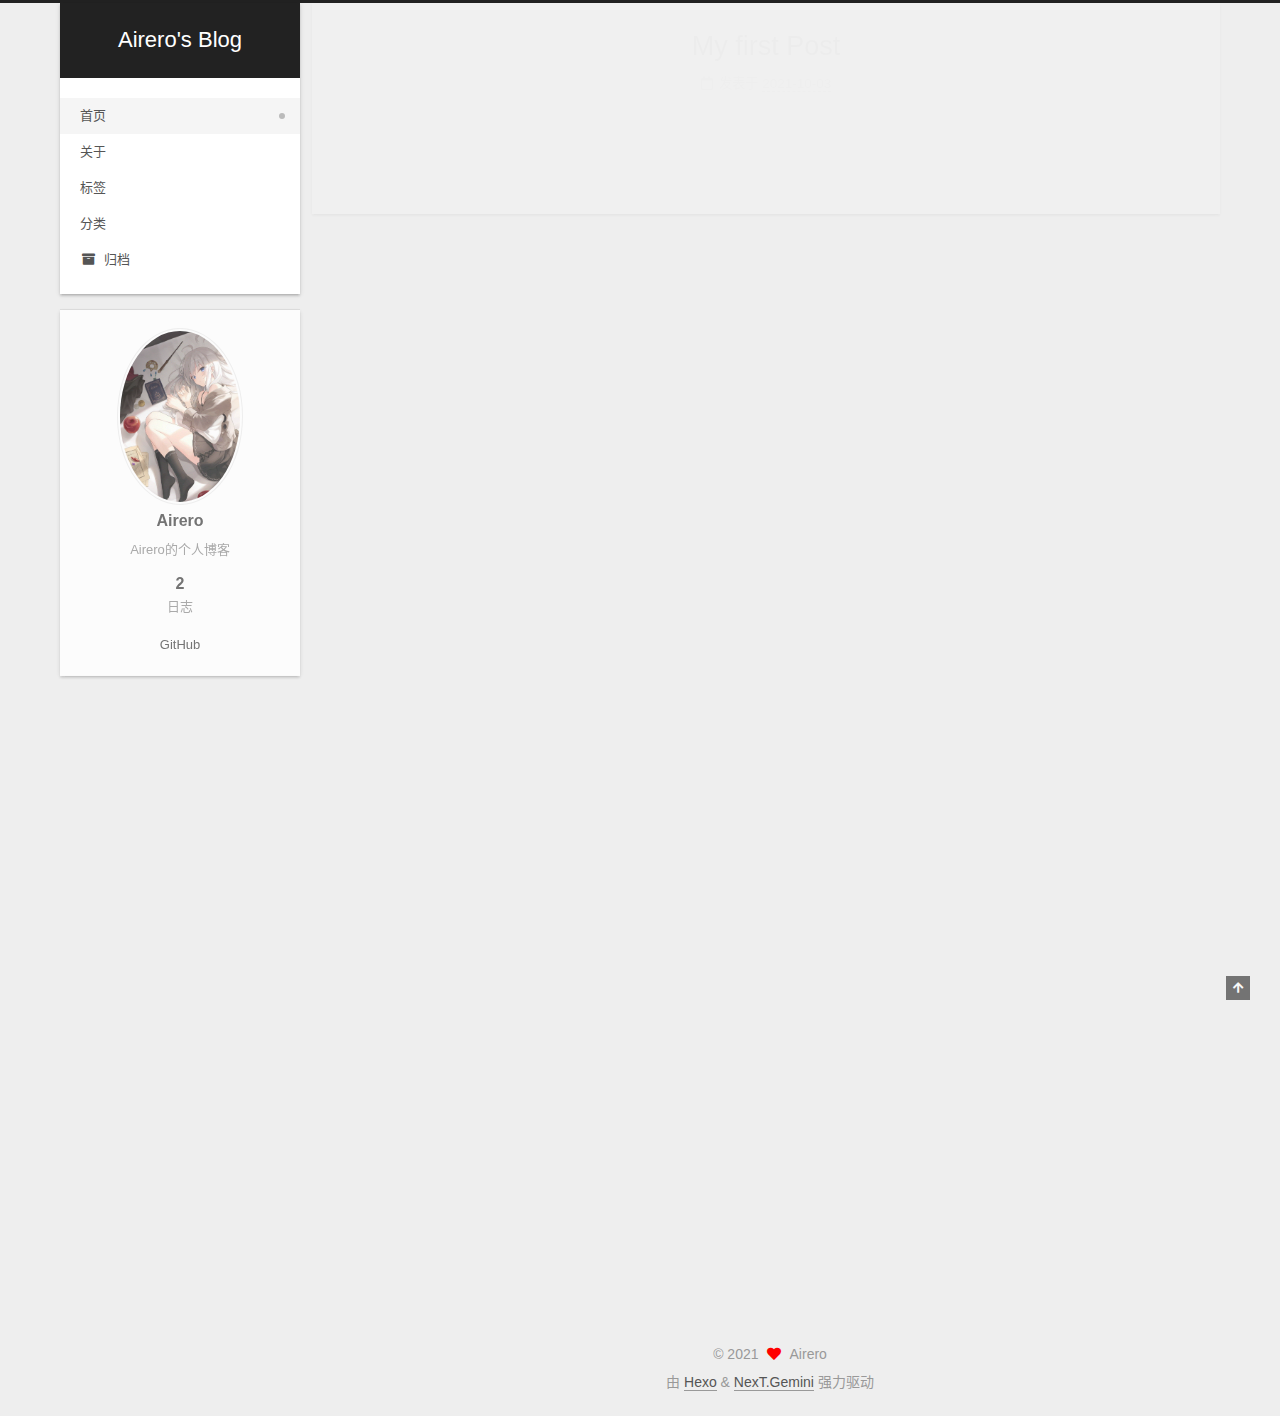
==== commit d5fbe111: "Site updated: 2021-10-03 20:10:51" ====
--- a/index.html
+++ b/index.html
@@ -165,7 +165,7 @@
     <link itemprop="mainEntityOfPage" href="http://example.com/2021/10/03/My-first-Post/">
 
     <span hidden itemprop="author" itemscope itemtype="http://schema.org/Person">
-      <meta itemprop="image" content="/images/avatar.jpg">
+      <meta itemprop="image" content="/images/avatar.gif">
       <meta itemprop="name" content="Airero">
       <meta itemprop="description" content="Airero的个人博客">
     </span>
@@ -222,7 +222,7 @@
     <link itemprop="mainEntityOfPage" href="http://example.com/2021/10/03/hello-world/">
 
     <span hidden itemprop="author" itemscope itemtype="http://schema.org/Person">
-      <meta itemprop="image" content="/images/avatar.jpg">
+      <meta itemprop="image" content="/images/avatar.gif">
       <meta itemprop="name" content="Airero">
       <meta itemprop="description" content="Airero的个人博客">
     </span>
@@ -344,7 +344,7 @@
       <div class="site-overview-wrap sidebar-panel">
         <div class="site-author motion-element" itemprop="author" itemscope itemtype="http://schema.org/Person">
     <img class="site-author-image" itemprop="image" alt="Airero"
-      src="/images/avatar.jpg">
+      src="/images/avatar.gif">
   <p class="site-author-name" itemprop="name">Airero</p>
   <div class="site-description" itemprop="description">Airero的个人博客</div>
 </div>
--- a/css/main.css
+++ b/css/main.css
@@ -1169,7 +1169,7 @@
 }
 .links-of-author a::before,
 .links-of-author span.exturl::before {
-  background: #94ff22;
+  background: #59c2bb;
   border-radius: 50%;
   content: ' ';
   display: inline-block;
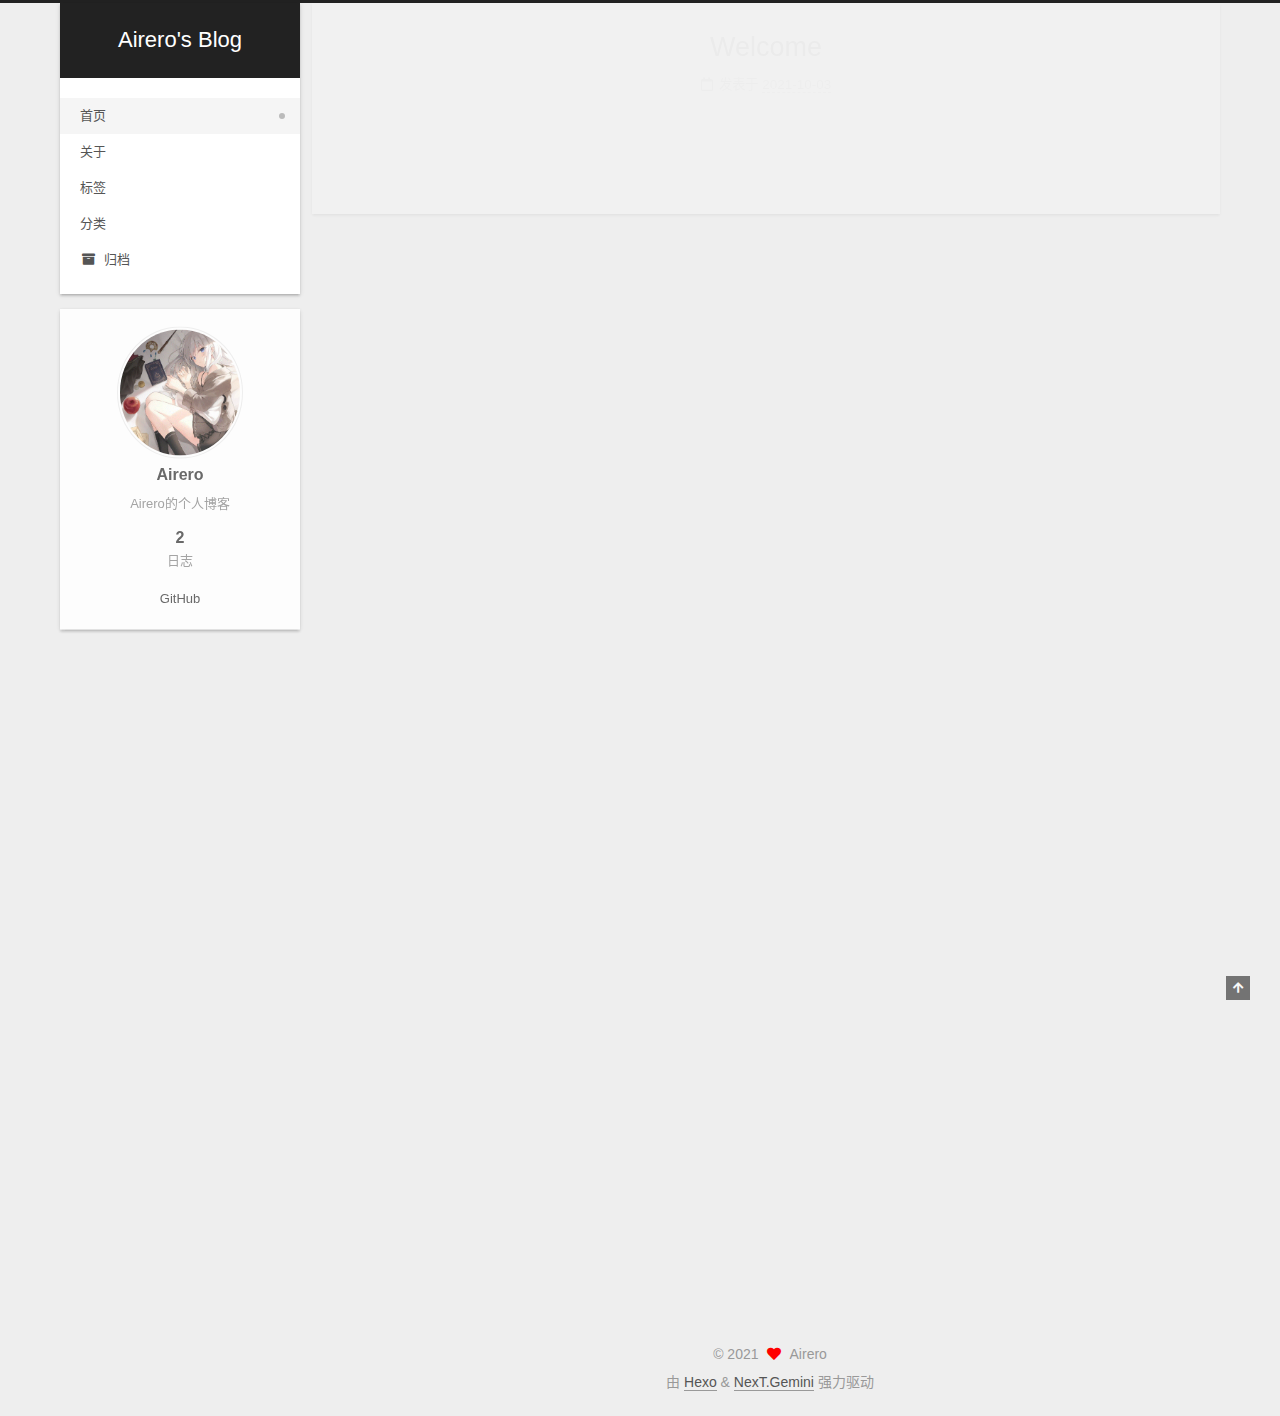
==== commit 9acf7e9b: "Site updated: 2021-10-03 20:58:39" ====
--- a/index.html
+++ b/index.html
@@ -176,7 +176,7 @@
       <header class="post-header">
         <h2 class="post-title" itemprop="name headline">
           
-            <a href="/2021/10/03/My-first-Post/" class="post-title-link" itemprop="url">My first Post</a>
+            <a href="/2021/10/03/My-first-Post/" class="post-title-link" itemprop="url">Welcome</a>
         </h2>
 
         <div class="post-meta">
@@ -185,8 +185,9 @@
                 <i class="far fa-calendar"></i>
               </span>
               <span class="post-meta-item-text">发表于</span>
-
-              <time title="创建时间：2021-10-03 19:29:05" itemprop="dateCreated datePublished" datetime="2021-10-03T19:29:05+08:00">2021-10-03</time>
+              
+
+              <time title="创建时间：2021-10-03 19:29:05 / 修改时间：20:52:49" itemprop="dateCreated datePublished" datetime="2021-10-03T19:29:05+08:00">2021-10-03</time>
             </span>
 
           
--- a/css/main.css
+++ b/css/main.css
@@ -1169,7 +1169,7 @@
 }
 .links-of-author a::before,
 .links-of-author span.exturl::before {
-  background: #59c2bb;
+  background: #54e9ff;
   border-radius: 50%;
   content: ' ';
   display: inline-block;
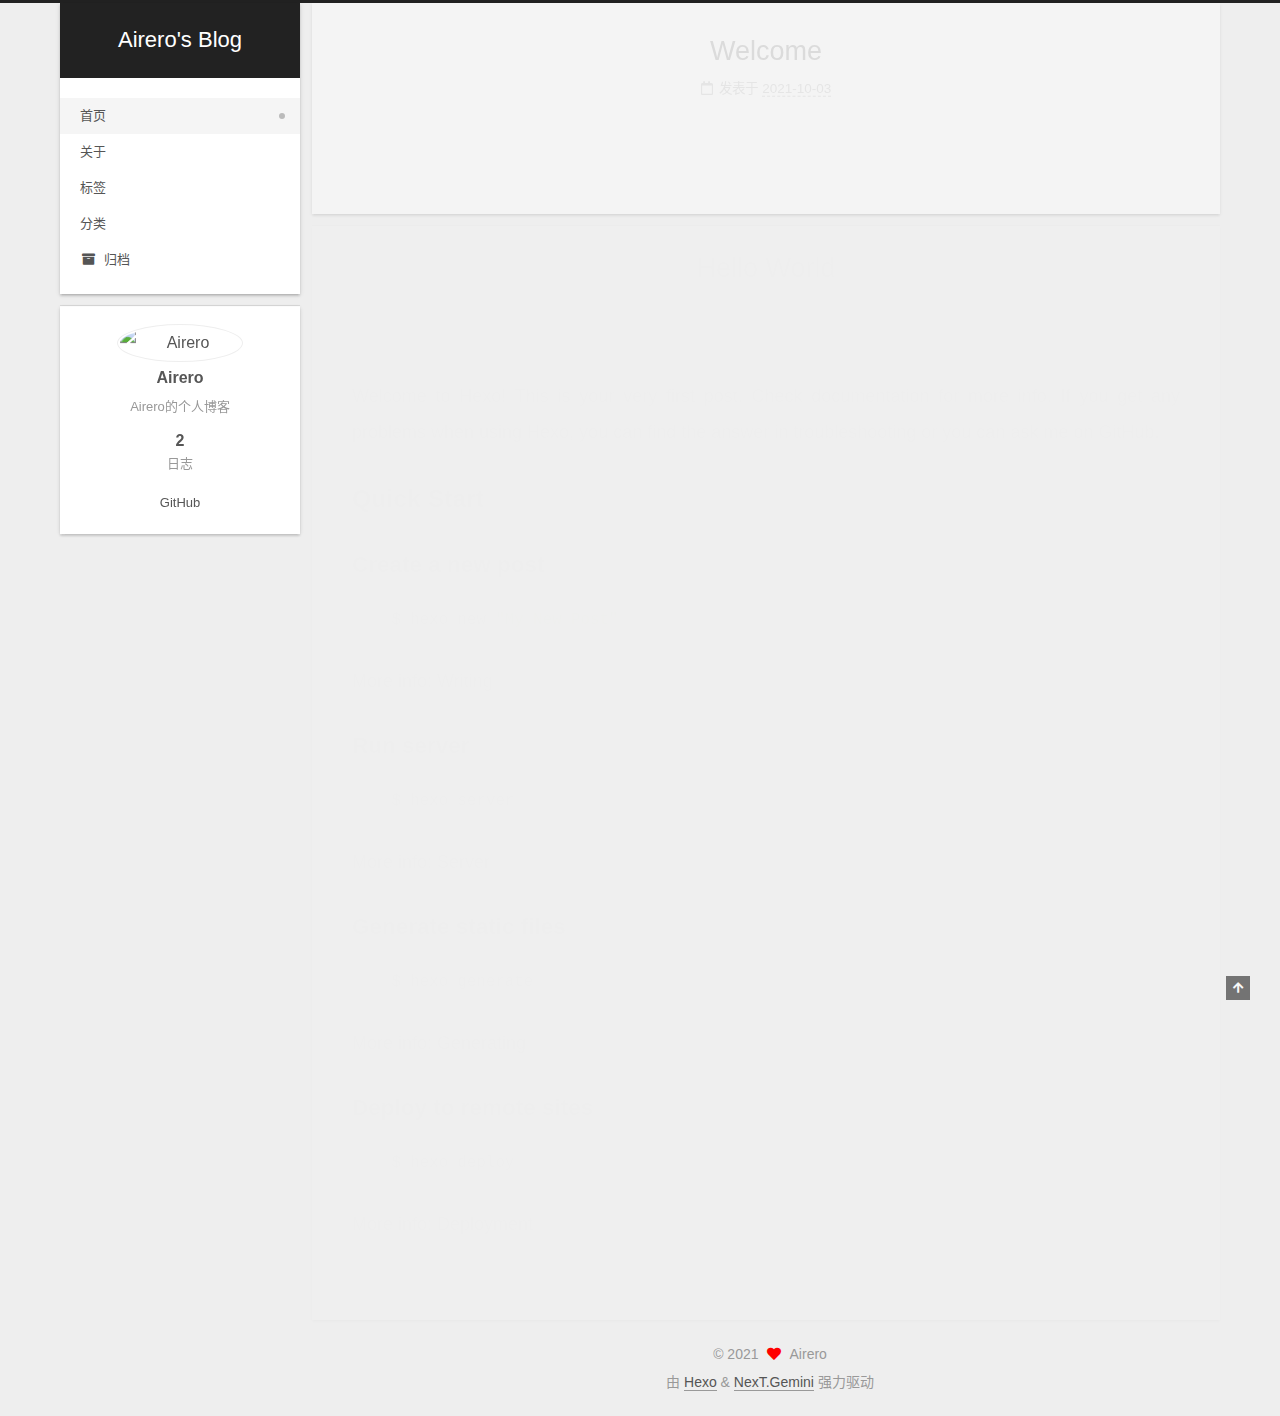
==== commit b893f029: "Site updated: 2021-10-04 00:09:20" ====
--- a/index.html
+++ b/index.html
@@ -165,7 +165,7 @@
     <link itemprop="mainEntityOfPage" href="http://example.com/2021/10/03/My-first-Post/">
 
     <span hidden itemprop="author" itemscope itemtype="http://schema.org/Person">
-      <meta itemprop="image" content="/images/avatar.gif">
+      <meta itemprop="image" content="/source/images/avatar.gif">
       <meta itemprop="name" content="Airero">
       <meta itemprop="description" content="Airero的个人博客">
     </span>
@@ -223,7 +223,7 @@
     <link itemprop="mainEntityOfPage" href="http://example.com/2021/10/03/hello-world/">
 
     <span hidden itemprop="author" itemscope itemtype="http://schema.org/Person">
-      <meta itemprop="image" content="/images/avatar.gif">
+      <meta itemprop="image" content="/source/images/avatar.gif">
       <meta itemprop="name" content="Airero">
       <meta itemprop="description" content="Airero的个人博客">
     </span>
@@ -345,7 +345,7 @@
       <div class="site-overview-wrap sidebar-panel">
         <div class="site-author motion-element" itemprop="author" itemscope itemtype="http://schema.org/Person">
     <img class="site-author-image" itemprop="image" alt="Airero"
-      src="/images/avatar.gif">
+      src="/source/images/avatar.gif">
   <p class="site-author-name" itemprop="name">Airero</p>
   <div class="site-description" itemprop="description">Airero的个人博客</div>
 </div>
--- a/css/main.css
+++ b/css/main.css
@@ -1169,7 +1169,7 @@
 }
 .links-of-author a::before,
 .links-of-author span.exturl::before {
-  background: #54e9ff;
+  background: #821d32;
   border-radius: 50%;
   content: ' ';
   display: inline-block;
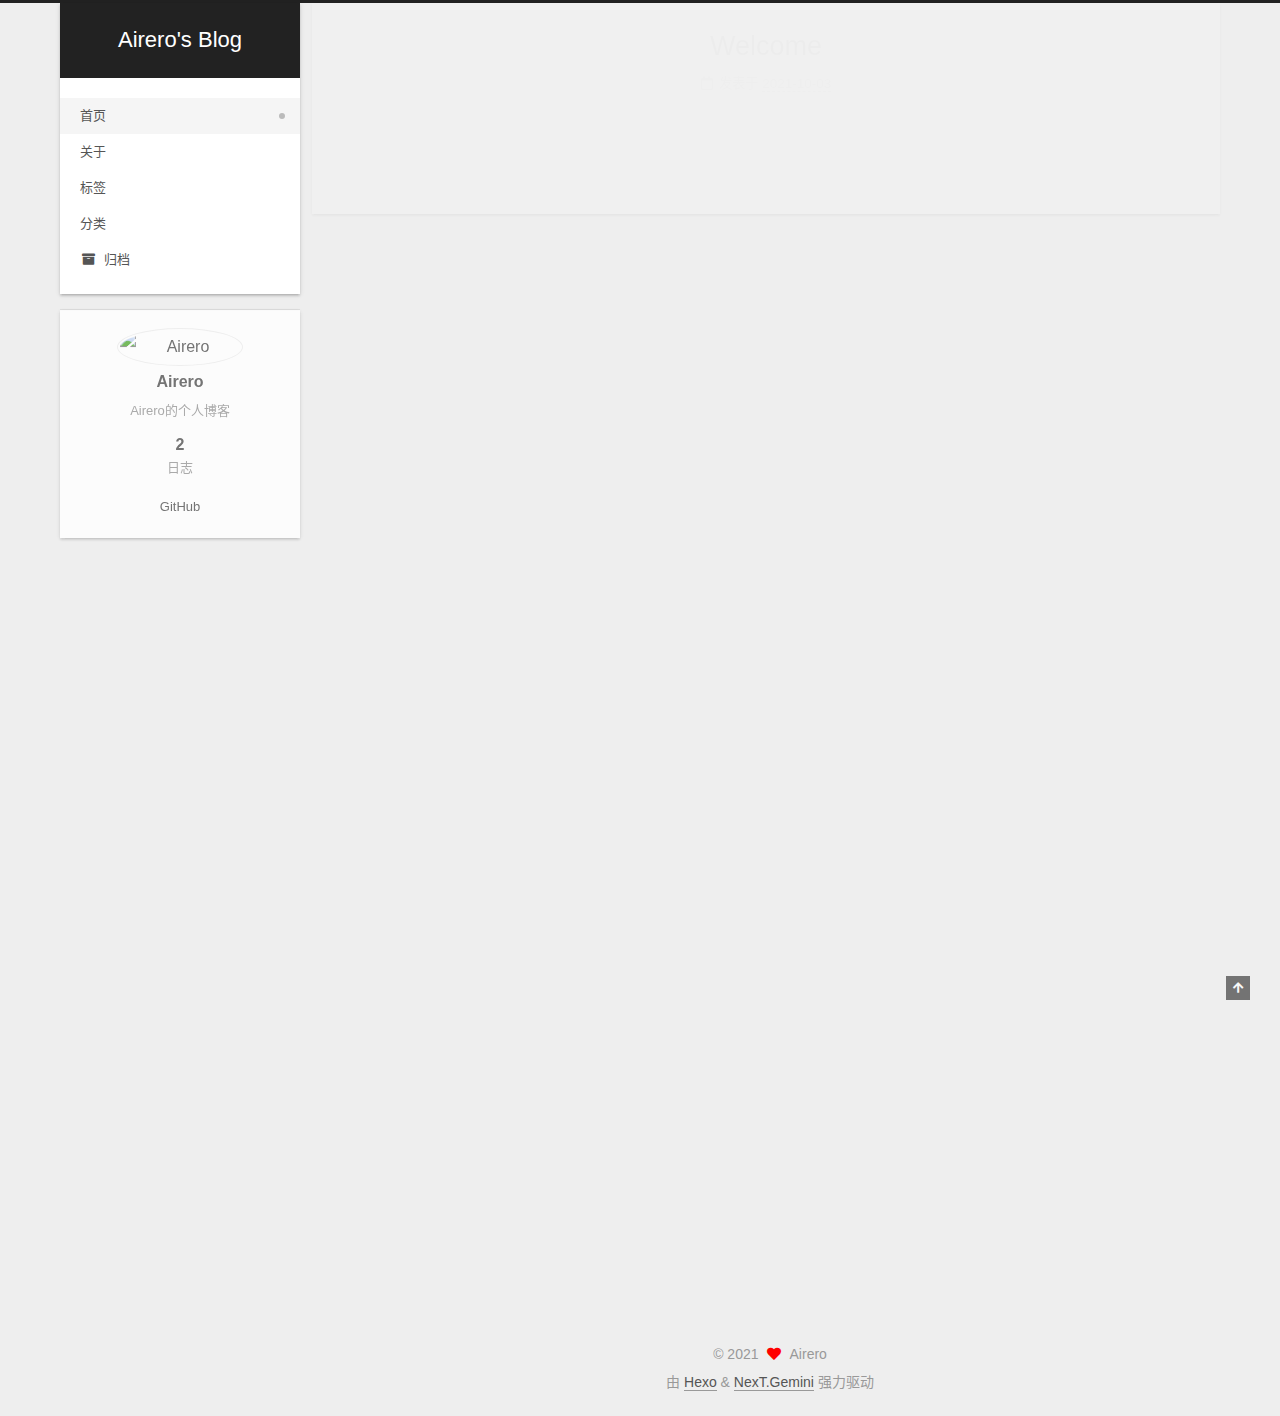
==== commit f72e09e6: "Site updated: 2021-10-04 12:03:21" ====
--- a/index.html
+++ b/index.html
@@ -449,3 +449,6 @@
 
 </body>
 </html>
+<!-- 页面点击小红心 -->
+<script type="text/javascript" src="/js/src/clicklove.js"></script>
+
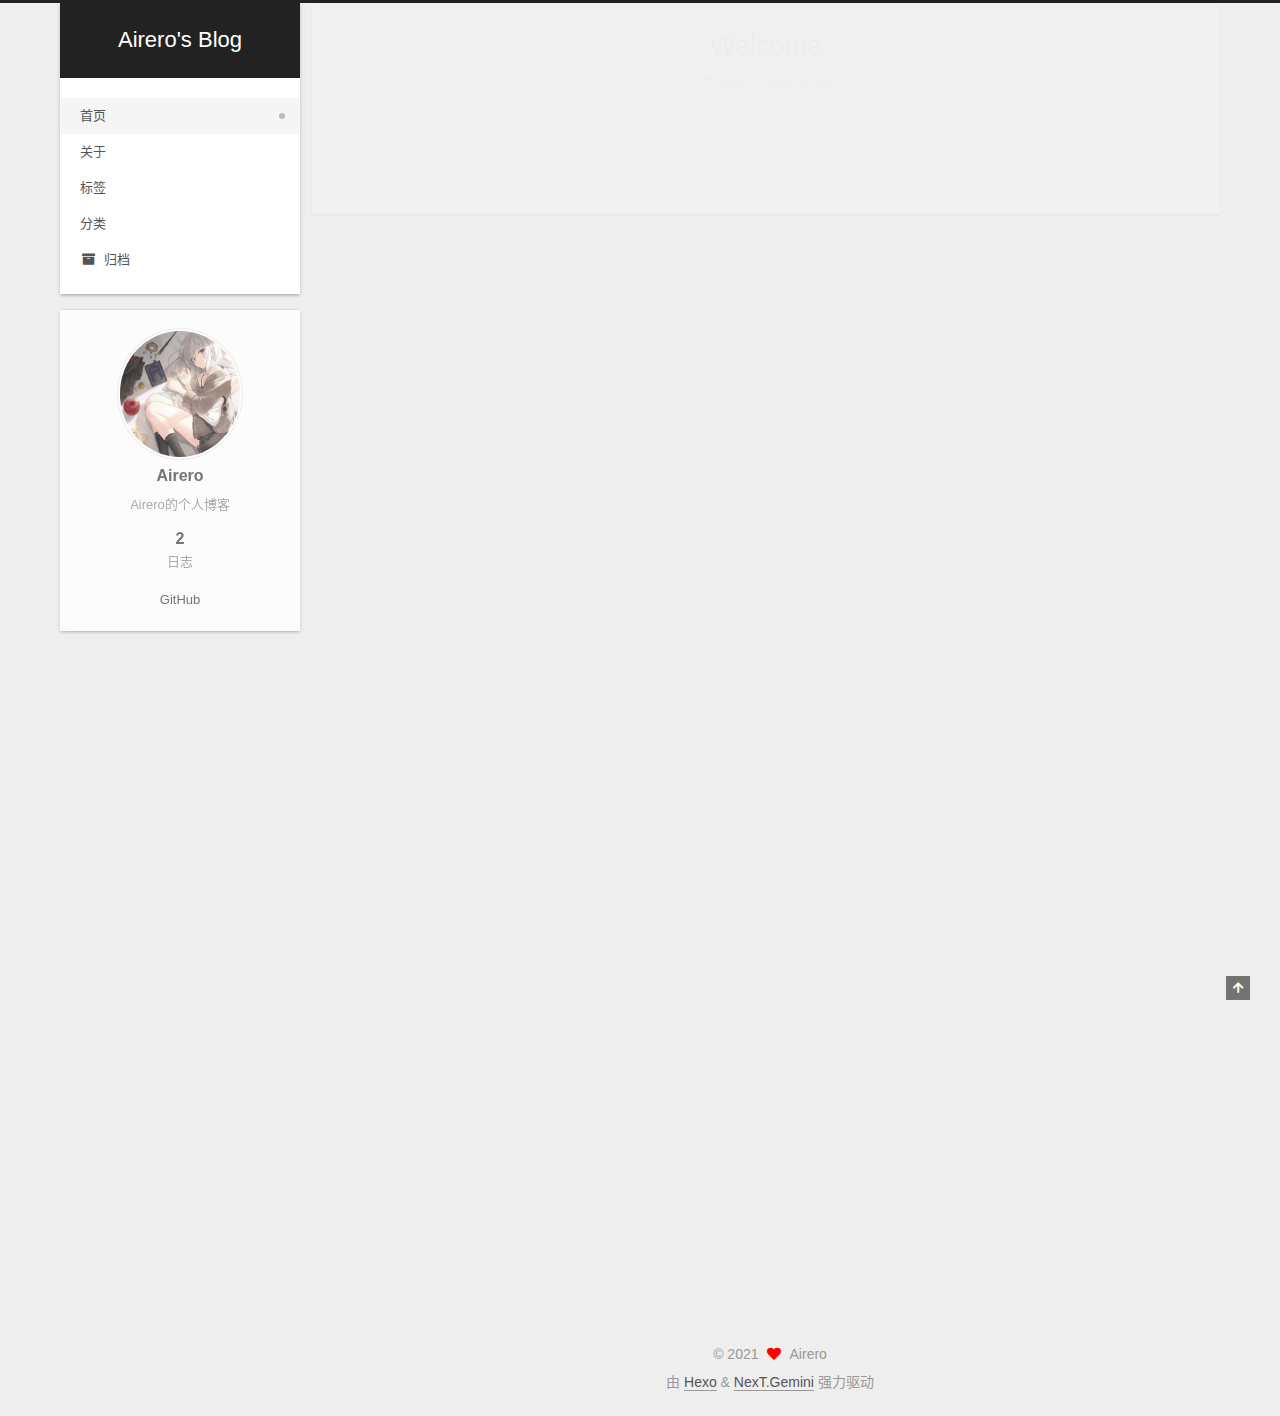
==== commit d97bf376: "Site updated: 2021-10-04 12:06:17" ====
--- a/index.html
+++ b/index.html
@@ -165,7 +165,7 @@
     <link itemprop="mainEntityOfPage" href="http://example.com/2021/10/03/My-first-Post/">
 
     <span hidden itemprop="author" itemscope itemtype="http://schema.org/Person">
-      <meta itemprop="image" content="/source/images/avatar.gif">
+      <meta itemprop="image" content="/images/avatar.gif">
       <meta itemprop="name" content="Airero">
       <meta itemprop="description" content="Airero的个人博客">
     </span>
@@ -223,7 +223,7 @@
     <link itemprop="mainEntityOfPage" href="http://example.com/2021/10/03/hello-world/">
 
     <span hidden itemprop="author" itemscope itemtype="http://schema.org/Person">
-      <meta itemprop="image" content="/source/images/avatar.gif">
+      <meta itemprop="image" content="/images/avatar.gif">
       <meta itemprop="name" content="Airero">
       <meta itemprop="description" content="Airero的个人博客">
     </span>
@@ -345,7 +345,7 @@
       <div class="site-overview-wrap sidebar-panel">
         <div class="site-author motion-element" itemprop="author" itemscope itemtype="http://schema.org/Person">
     <img class="site-author-image" itemprop="image" alt="Airero"
-      src="/source/images/avatar.gif">
+      src="/images/avatar.gif">
   <p class="site-author-name" itemprop="name">Airero</p>
   <div class="site-description" itemprop="description">Airero的个人博客</div>
 </div>
--- a/css/main.css
+++ b/css/main.css
@@ -1169,7 +1169,7 @@
 }
 .links-of-author a::before,
 .links-of-author span.exturl::before {
-  background: #821d32;
+  background: #a7fffc;
   border-radius: 50%;
   content: ' ';
   display: inline-block;
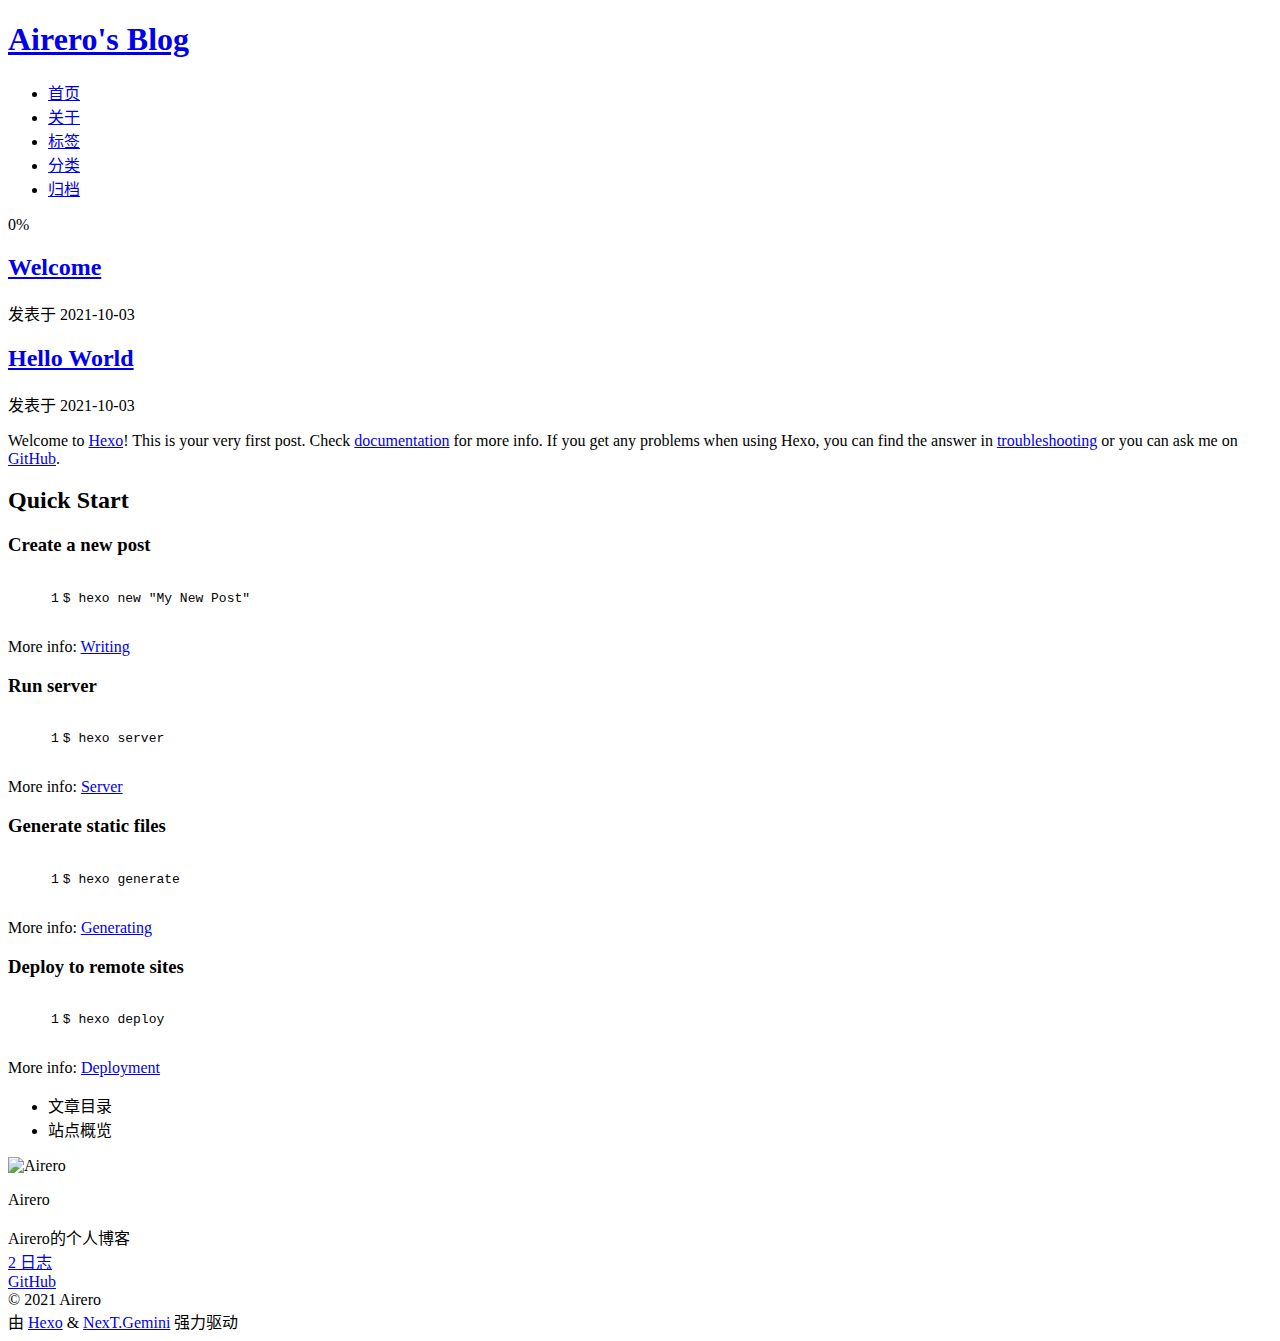
==== commit 155816d6: "Site updated: 2021-10-04 17:31:40" ====
--- a/index.html
+++ b/index.html
@@ -5,32 +5,32 @@
 <meta name="viewport" content="width=device-width, initial-scale=1, maximum-scale=2">
 <meta name="theme-color" content="#222">
 <meta name="generator" content="Hexo 5.4.0">
-  <link rel="apple-touch-icon" sizes="180x180" href="/images/apple-touch-icon-next.png">
-  <link rel="icon" type="image/png" sizes="32x32" href="/images/favicon-32x32-next.png">
-  <link rel="icon" type="image/png" sizes="16x16" href="/images/favicon-16x16-next.png">
-  <link rel="mask-icon" href="/images/logo.svg" color="#222">
-
-<link rel="stylesheet" href="/css/main.css">
-
-
-<link rel="stylesheet" href="/lib/font-awesome/css/all.min.css">
+  <link rel="apple-touch-icon" sizes="180x180" href="/blog/images/apple-touch-icon-next.png">
+  <link rel="icon" type="image/png" sizes="32x32" href="/blog/images/favicon-32x32-next.png">
+  <link rel="icon" type="image/png" sizes="16x16" href="/blog/images/favicon-16x16-next.png">
+  <link rel="mask-icon" href="/blog/images/logo.svg" color="#222">
+
+<link rel="stylesheet" href="/blog/css/main.css">
+
+
+<link rel="stylesheet" href="/blog/lib/font-awesome/css/all.min.css">
 
 <script id="hexo-configurations">
     var NexT = window.NexT || {};
-    var CONFIG = {"hostname":"example.com","root":"/","scheme":"Gemini","version":"7.8.0","exturl":false,"sidebar":{"position":"left","display":"post","padding":18,"offset":12,"onmobile":false},"copycode":{"enable":false,"show_result":false,"style":null},"back2top":{"enable":true,"sidebar":false,"scrollpercent":false},"bookmark":{"enable":false,"color":"#222","save":"auto"},"fancybox":false,"mediumzoom":false,"lazyload":false,"pangu":false,"comments":{"style":"tabs","active":null,"storage":true,"lazyload":false,"nav":null},"algolia":{"hits":{"per_page":10},"labels":{"input_placeholder":"Search for Posts","hits_empty":"We didn't find any results for the search: ${query}","hits_stats":"${hits} results found in ${time} ms"}},"localsearch":{"enable":false,"trigger":"auto","top_n_per_article":1,"unescape":false,"preload":false},"motion":{"enable":true,"async":false,"transition":{"post_block":"fadeIn","post_header":"slideDownIn","post_body":"slideDownIn","coll_header":"slideLeftIn","sidebar":"slideUpIn"}}};
+    var CONFIG = {"hostname":"airero.github.io","root":"/blog/","scheme":"Gemini","version":"7.8.0","exturl":false,"sidebar":{"position":"left","display":"post","padding":18,"offset":12,"onmobile":false},"copycode":{"enable":false,"show_result":false,"style":null},"back2top":{"enable":true,"sidebar":false,"scrollpercent":false},"bookmark":{"enable":false,"color":"#222","save":"auto"},"fancybox":false,"mediumzoom":false,"lazyload":false,"pangu":false,"comments":{"style":"tabs","active":null,"storage":true,"lazyload":false,"nav":null},"algolia":{"hits":{"per_page":10},"labels":{"input_placeholder":"Search for Posts","hits_empty":"We didn't find any results for the search: ${query}","hits_stats":"${hits} results found in ${time} ms"}},"localsearch":{"enable":false,"trigger":"auto","top_n_per_article":1,"unescape":false,"preload":false},"motion":{"enable":true,"async":false,"transition":{"post_block":"fadeIn","post_header":"slideDownIn","post_body":"slideDownIn","coll_header":"slideLeftIn","sidebar":"slideUpIn"}}};
   </script>
 
   <meta name="description" content="Airero的个人博客">
 <meta property="og:type" content="website">
 <meta property="og:title" content="Airero&#39;s Blog">
-<meta property="og:url" content="http://example.com/index.html">
+<meta property="og:url" content="https://airero.github.io/blog/index.html">
 <meta property="og:site_name" content="Airero&#39;s Blog">
 <meta property="og:description" content="Airero的个人博客">
 <meta property="og:locale" content="zh_CN">
 <meta property="article:author" content="Airero">
 <meta name="twitter:card" content="summary">
 
-<link rel="canonical" href="http://example.com/">
+<link rel="canonical" href="https://airero.github.io/blog/">
 
 
 <script id="page-configurations">
@@ -92,7 +92,7 @@
 
   <div class="site-meta">
 
-    <a href="/" class="brand" rel="start">
+    <a href="/blog/" class="brand" rel="start">
       <span class="logo-line-before"><i></i></span>
       <h1 class="site-title">Airero's Blog</h1>
       <span class="logo-line-after"><i></i></span>
@@ -112,27 +112,27 @@
   <ul id="menu" class="main-menu menu">
         <li class="menu-item menu-item-home">
 
-    <a href="/" rel="section"><i class="home fa-fw"></i>首页</a>
+    <a href="/blog/" rel="section"><i class="home fa-fw"></i>首页</a>
 
   </li>
         <li class="menu-item menu-item-about">
 
-    <a href="/about/" rel="section"><i class="user fa-fw"></i>关于</a>
+    <a href="/blog/about/" rel="section"><i class="user fa-fw"></i>关于</a>
 
   </li>
         <li class="menu-item menu-item-tags">
 
-    <a href="/tags/" rel="section"><i class="tags fa-fw"></i>标签</a>
+    <a href="/blog/tags/" rel="section"><i class="tags fa-fw"></i>标签</a>
 
   </li>
         <li class="menu-item menu-item-categories">
 
-    <a href="/categories/" rel="section"><i class="th fa-fw"></i>分类</a>
+    <a href="/blog/categories/" rel="section"><i class="th fa-fw"></i>分类</a>
 
   </li>
         <li class="menu-item menu-item-archives">
 
-    <a href="/archives/" rel="section"><i class="fa fa-archive fa-fw"></i>归档</a>
+    <a href="/blog/archives/" rel="section"><i class="fa fa-archive fa-fw"></i>归档</a>
 
   </li>
   </ul>
@@ -162,10 +162,10 @@
   
   
   <article itemscope itemtype="http://schema.org/Article" class="post-block" lang="zh-CN">
-    <link itemprop="mainEntityOfPage" href="http://example.com/2021/10/03/My-first-Post/">
+    <link itemprop="mainEntityOfPage" href="https://airero.github.io/blog/2021/10/03/My-first-Post/">
 
     <span hidden itemprop="author" itemscope itemtype="http://schema.org/Person">
-      <meta itemprop="image" content="/images/avatar.gif">
+      <meta itemprop="image" content="/blog/images/avatar.gif">
       <meta itemprop="name" content="Airero">
       <meta itemprop="description" content="Airero的个人博客">
     </span>
@@ -176,7 +176,7 @@
       <header class="post-header">
         <h2 class="post-title" itemprop="name headline">
           
-            <a href="/2021/10/03/My-first-Post/" class="post-title-link" itemprop="url">Welcome</a>
+            <a href="/blog/2021/10/03/My-first-Post/" class="post-title-link" itemprop="url">Welcome</a>
         </h2>
 
         <div class="post-meta">
@@ -220,10 +220,10 @@
   
   
   <article itemscope itemtype="http://schema.org/Article" class="post-block" lang="zh-CN">
-    <link itemprop="mainEntityOfPage" href="http://example.com/2021/10/03/hello-world/">
+    <link itemprop="mainEntityOfPage" href="https://airero.github.io/blog/2021/10/03/hello-world/">
 
     <span hidden itemprop="author" itemscope itemtype="http://schema.org/Person">
-      <meta itemprop="image" content="/images/avatar.gif">
+      <meta itemprop="image" content="/blog/images/avatar.gif">
       <meta itemprop="name" content="Airero">
       <meta itemprop="description" content="Airero的个人博客">
     </span>
@@ -234,7 +234,7 @@
       <header class="post-header">
         <h2 class="post-title" itemprop="name headline">
           
-            <a href="/2021/10/03/hello-world/" class="post-title-link" itemprop="url">Hello World</a>
+            <a href="/blog/2021/10/03/hello-world/" class="post-title-link" itemprop="url">Hello World</a>
         </h2>
 
         <div class="post-meta">
@@ -345,14 +345,14 @@
       <div class="site-overview-wrap sidebar-panel">
         <div class="site-author motion-element" itemprop="author" itemscope itemtype="http://schema.org/Person">
     <img class="site-author-image" itemprop="image" alt="Airero"
-      src="/images/avatar.gif">
+      src="/blog/images/avatar.gif">
   <p class="site-author-name" itemprop="name">Airero</p>
   <div class="site-description" itemprop="description">Airero的个人博客</div>
 </div>
 <div class="site-state-wrap motion-element">
   <nav class="site-state">
       <div class="site-state-item site-state-posts">
-          <a href="/archives/">
+          <a href="/blog/archives/">
         
           <span class="site-state-item-count">2</span>
           <span class="site-state-item-name">日志</span>
@@ -410,19 +410,19 @@
   </div>
 
   
-  <script src="/lib/anime.min.js"></script>
-  <script src="/lib/velocity/velocity.min.js"></script>
-  <script src="/lib/velocity/velocity.ui.min.js"></script>
-
-<script src="/js/utils.js"></script>
-
-<script src="/js/motion.js"></script>
-
-
-<script src="/js/schemes/pisces.js"></script>
-
-
-<script src="/js/next-boot.js"></script>
+  <script src="/blog/lib/anime.min.js"></script>
+  <script src="/blog/lib/velocity/velocity.min.js"></script>
+  <script src="/blog/lib/velocity/velocity.ui.min.js"></script>
+
+<script src="/blog/js/utils.js"></script>
+
+<script src="/blog/js/motion.js"></script>
+
+
+<script src="/blog/js/schemes/pisces.js"></script>
+
+
+<script src="/blog/js/next-boot.js"></script>
 
 
 
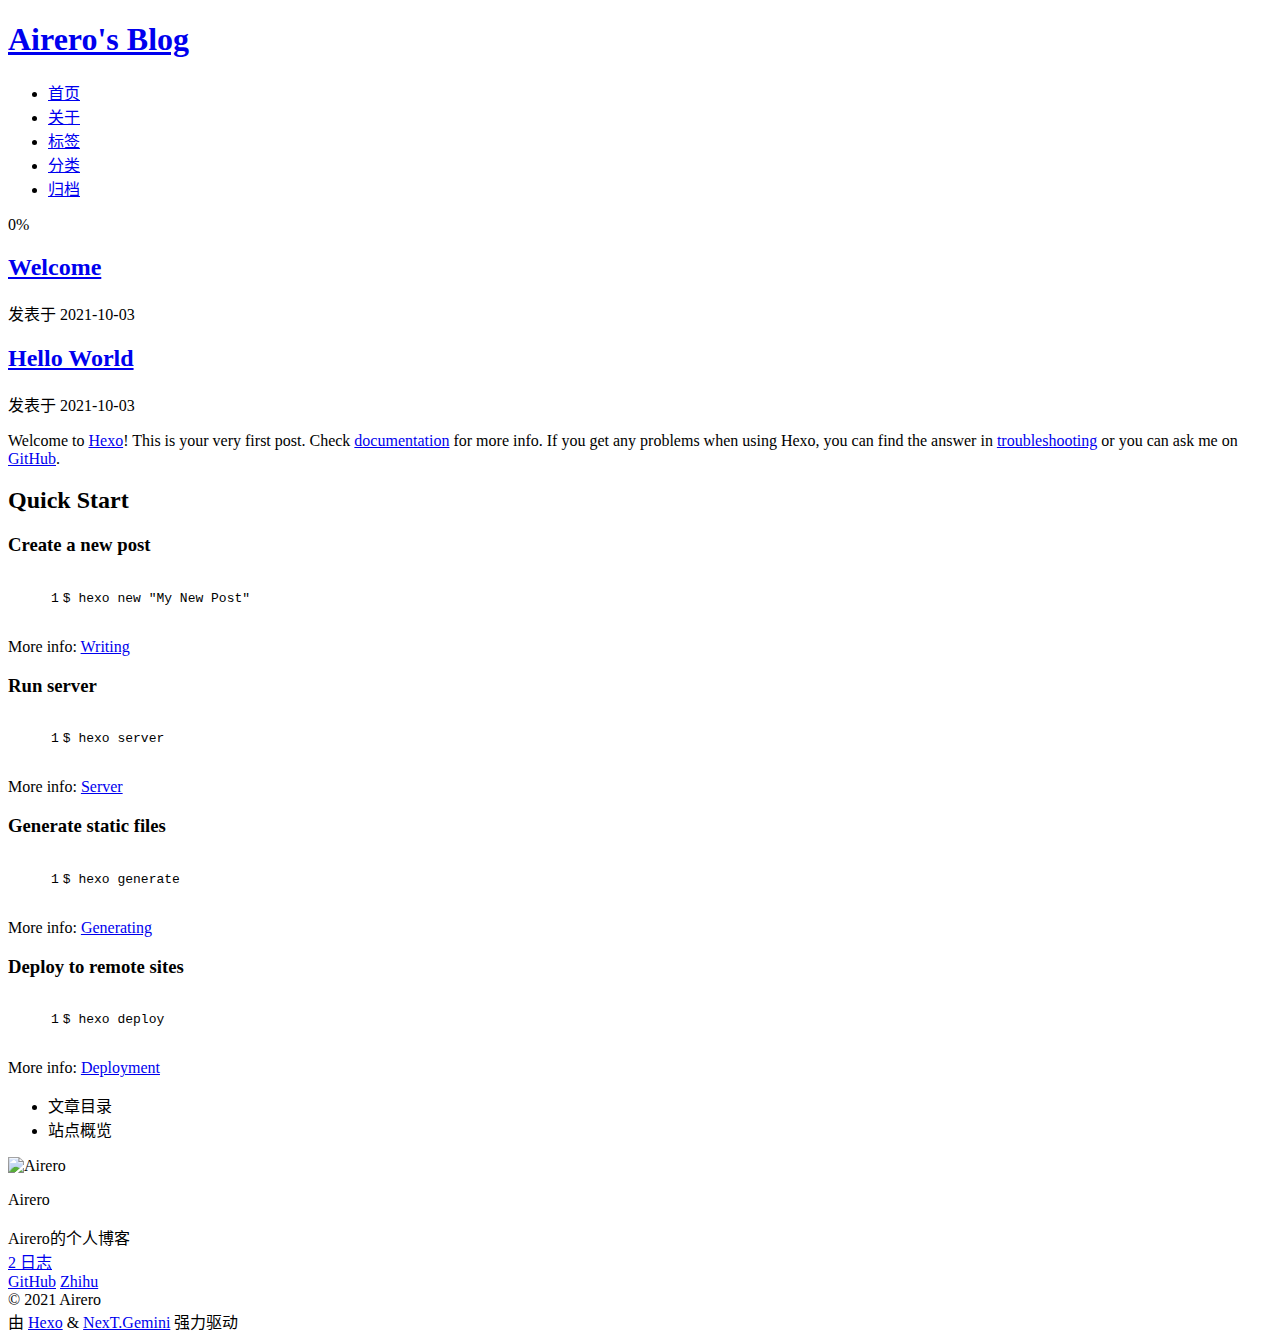
==== commit a1c54f9b: "Site updated: 2021-10-04 18:00:52" ====
--- a/index.html
+++ b/index.html
@@ -364,6 +364,9 @@
       <span class="links-of-author-item">
         <a href="https://github.com/Airero" title="GitHub → https:&#x2F;&#x2F;github.com&#x2F;Airero" rel="noopener" target="_blank"><i class="github fa-fw"></i>GitHub</a>
       </span>
+      <span class="links-of-author-item">
+        <a href="https://zhihu.com/people/airero" title="Zhihu → https:&#x2F;&#x2F;zhihu.com&#x2F;people&#x2F;airero" rel="noopener" target="_blank"><i class="zhihu fa-fw"></i>Zhihu</a>
+      </span>
   </div>
 
 
